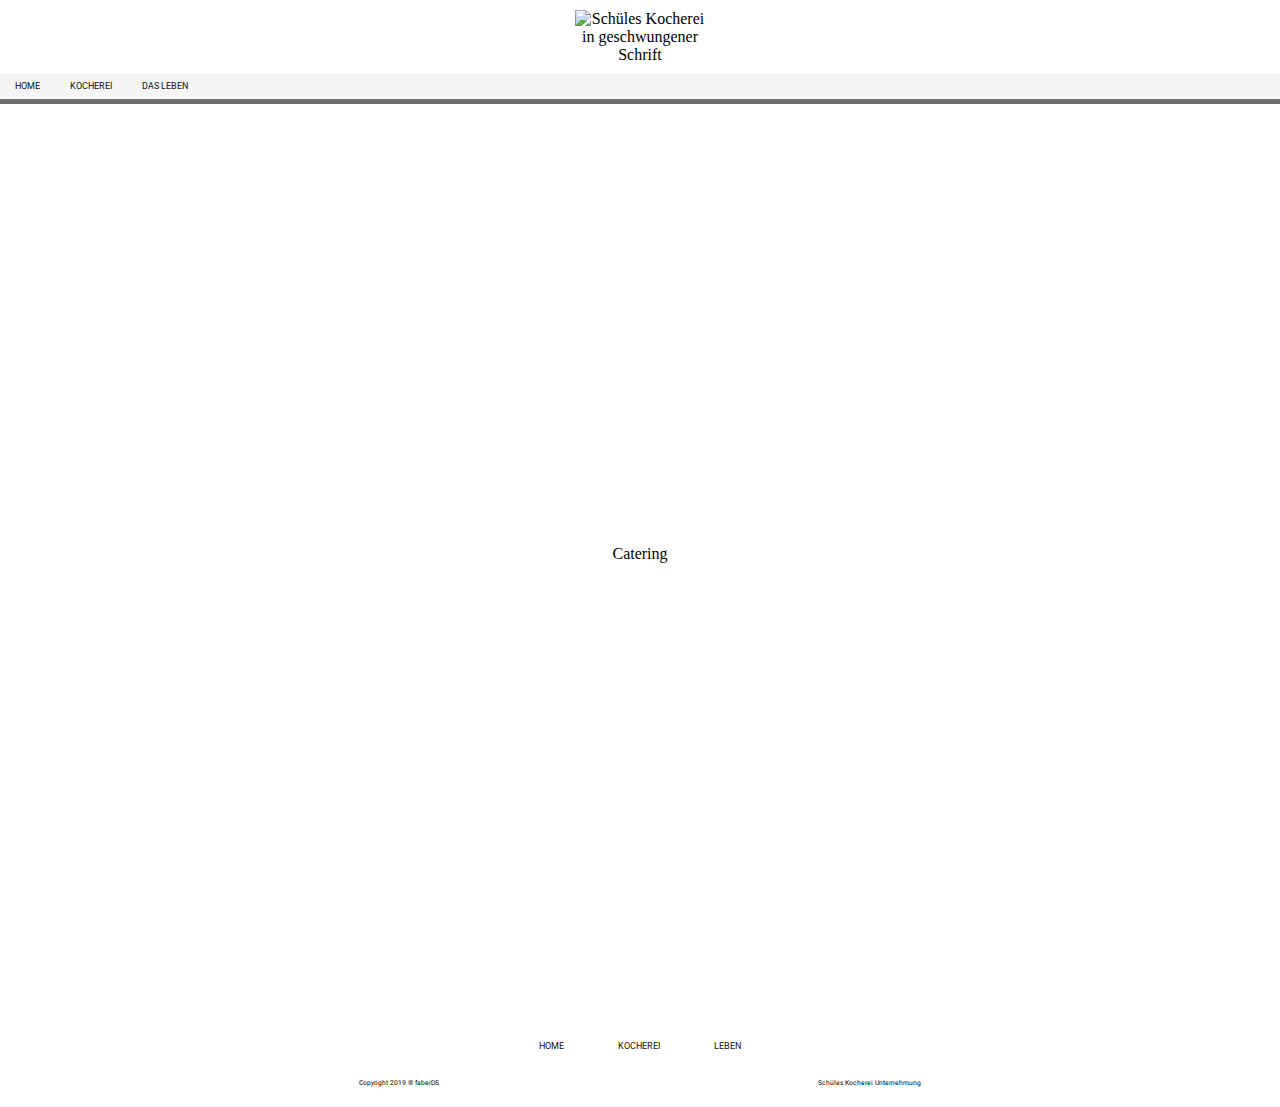
==== catering.html @ 364d1675 "Style" ====
<!DOCTYPE html>
<html lang="de">

<head>
    <meta charset="UTF-8">
    <meta name="viewport" content="width=device-width, initial-scale=1.0">
    <meta http-equiv="X-UA-Compatible" content="ie=edge">
    <link rel="stylesheet" href="style.css">
    <link href="https://fonts.googleapis.com/css?family=Roboto&display=swap" rel="stylesheet">
    <link rel="stylesheet" href="https://use.fontawesome.com/releases/v5.8.2/css/all.css"
        integrity="sha384-oS3vJWv+0UjzBfQzYUhtDYW+Pj2yciDJxpsK1OYPAYjqT085Qq/1cq5FLXAZQ7Ay" crossorigin="anonymous">
    <title>Leben</title>
</head>

<body>
    <header>
        <img id="sk_logo" src="media/images/sk_logo_white_bg.png" alt="Schüles Kocherei in geschwungener Schrift">
    </header>

    <nav>
         <input type="checkbox" id="toggle">   
        <label for="toggle" class="button"></label>
        <ul id="nav_list">
            <li ><a href="index.html">Home</a></li>
            <li>
                <a href="cooking.html">Kocherei</a>
                <span id="s1"></span>

                <ul class="sub">
                    <li ><a href="catering.html">Catering</a></li>
                    <li><a href="kitchen.html">Küchenparty</a></li>
                </ul>
            </li>
            <li ><a href="life.html">Das Leben</a>
                <span id="s2"></span>
                <ul class="sub">
                    <li><a href="#rezepte">Rezepte</a></li>
                    <li><a href="#tipps">Tipps&Tricks</a></li>
                </ul>
            </li>
        </ul>
    </nav>
    <!-- Social Media Links-->
    <aside></aside>
    <main>

        <section class="full_page" >
            Catering
        </section>
        <div class="up_btn_container">
            <a href="#sk_logo"><i class="far fa-arrow-alt-circle-up"></i></a>
        </div>
    </main>
     <footer>
        <div class="footer_nav">
            <ul class="footer_nav_list">
                <li><a href="index.html">Home</a></li>
                <li><a href="cooking.html">Kocherei</a></li>
                <li><a href="life.html">Leben</a></li>
            </ul>
        </div>
        <div class="footer_text">
            <p>Copyright 2019 ® faberDS</p>
           
            <p>Schüles Kocherei Unternehmung</p>

        </div>
       
        
    </footer>
</body>

</html>
---- style.css ----
* {
    padding: 0;
    margin: 0;
    box-sizing: border-box;
}

h1,
h2,
h3,
h4,
h5,
h6 {
    font-weight: bold;
    font-family: Verdana, sans-serif;
}

p {
    font-family: Georgia, serif;
}

a {
    font-family: 'Roboto', sans-serif;
}

hr {
    color: #777;
    background-color: #777;
}

header img {
    max-width: 130px;
}

header {
    text-align: center;
    margin: 10px;
}

/* -----------------------------------Navbar-----------------------------------*/
nav {
    margin-left: auto;
    margin-right: auto;
    margin-top: 30px;
    margin-left: 0;
    width: 100%;
    position: sticky;
    position: -webkit-sticky;
    top: 0px;
    z-index: 2;

}

nav span {
    display: none;
}

nav,
nav ul {
    list-style: none outside none;
    margin: 0;
    padding: 0;
}

#nav_list {
    background-color: #F5F5F5;
    border-bottom: 5px solid #6d6d6d;
    float: left;
    margin-right: 1%;
    position: relative;
    width: 100%;
    z-index: 100;
}

#nav_list ul.sub {
    background-color: #FFFFFF;
    box-shadow: 1px 1px 5px rgba(0, 0, 0, 0.2);
    color: #110;
    display: none;
    left: 0;
    padding: 1%;
    position: absolute;
    top: 30px;
    width: 24%;
}

#nav_list>li {
    border-bottom: 5px solid transparent;
    float: left;
    margin-bottom: -5px;
    text-align: left;
    -moz-transition: all 300ms ease-in-out 0s;
    -ms-transition: all 300ms ease-in-out 0s;
    -o-transition: all 300ms ease-in-out 0s;
    -webkit-transition: all 300ms ease-in-out 0s;
    transition: all 300ms ease-in-out 0s;
}

#nav_list li a {
    display: block;
    text-decoration: none;
    -moz-transition: color 450ms ease-in-out 0s, background-color 450ms ease-in-out 0s;
    -ms-transition: color 450ms ease-in-out 0s, background-color 450ms ease-in-out 0s;
    -o-transition: color 450ms ease-in-out 0s, background-color 450ms ease-in-out 0s;
    -webkit-transition: color 450ms ease-in-out 0s, background-color 450ms ease-in-out 0s;
    transition: color 450ms ease-in-out 0s, background-color 450ms ease-in-out 0s;
    white-space: normal;
}

#nav_list>li>a {
    color: #111;
    display: block;
    font-size: .55em;
    line-height: 25px;
    padding: 0 15px;
    text-transform: uppercase;
}

#nav_list>li:hover>a,
#nav_list>a:hover {
    background-color: rgba(143, 20, 128, .5);
    color: #FFFFFF;
}

#nav_list li.active>a {
    background-color: rgba(143, 20, 128, .8);
    color: #FFFFFF;
}

#nav_list li.active_sub {
    background-color: rgba(143, 20, 128, .8);
    color: #FFFFFF;
}

/* Navbar Submenu*/
#nav_list li:hover ul.sub {
    display: block;
}

#nav_list ul.sub>li {
    display: block;
    float: none;
    padding: 8px 1%;
    width: 15%;
}

#nav_list ul.sub>li a {
    color: #777777;
    line-height: 10px;
}

#nav_list ul li a:hover {
    color: #8F1480;
}

#nav_list ul.sub>li>a {
    font-size: .55em;
    /*margin-bottom: 10px;*/
    text-transform: uppercase;
}

#nav_list ul.sub>li li {
    float: none;
    padding-left: 4px;
    -moz-transition: padding 150ms ease-out 0s;
    -ms-transition: padding 150ms ease-out 0s;
    -o-transition: padding 150ms ease-out 0s;
    -webkit-transition: padding 150ms ease-out 0s;
    transition: padding 150ms ease-out 0s;
}

#nav_list ul.sub>li:hover {
    padding-left: 10px;
}

/* -----------------------------------Navbar - Responsivenes -----------------------------------*/

nav label,
nav input {
    display: none;
    height: 0;
}

nav input {
    position: relative;
    padding-right: 20px;
}


/* -----------------------------------Hero -----------------------------------*/
#hero_img {
    background: url("media/images/hero_img.jpeg") no-repeat center center fixed;
    background-size: cover;
    min-height: 450px;

}

/* -----------------------------------Full Pages -----------------------------------*/
.full_page {
    display: flex;
    justify-content: center;
    width: 100%;
    -webkit-transition: opacity 0.8s ease-in;
    -moz-transition: opacity 0.8s ease-in;
    -o-transition: opacity 0.8s ease-in;
    transition: opacity 0.8s ease-in;
    z-index: -2;

    align-items: center;


}

#main_content .full_page {
    opacity: 0.7;
}

#main_content .full_page:hover {
    opacity: 0.9;
}

#main_content .full_page:hover h3{
    font-size: 3.2em;
}
.full_page .text_container {
    width: 40%;
    height: 40%;
    padding: 50px;
    display: flex;
    flex-direction: column;
    justify-content: center;
}

.full_page_txt {
    font-family: 'Roboto', sans-serif;
    color: white;
}

.full_page .text_container h3 {
    font-weight: lighter;
    text-align: center;
    font-size: 2.6em;
    margin-bottom: 20px;
    text-transform: uppercase;
    padding-bottom: 35px;
    transition: font-size 1000ms; 
    border-bottom: 1px solid rgba(255, 255, 255, 0.5);
}

.text_container span {
    text-align: center;
    font-size: 1em;
    color: #eee;
    font-family: "Josefin Sans", sans-serif;
    text-shadow: 0 2px 2px rgba(1, 1, 1, 0.15);
    transition: opacity 1300ms;
    opacity: 0;
}



.full_page .text_container:hover>span {
    opacity: 1;
}

.full_page {
    width: 100vw;
    height: 100vh;
    background-repeat: no-repeat;
    background-position: center center;
    background-attachment: fixed;
    display: flex;
    justify-content: center;
}

#full_page_1 {
    background: url("media/images/vegetables_01.jpeg");
    background-size: cover;
}

#full_page_2 {
    background: url("media/images/fish_01.jpeg");
    background-size: cover;
}

.up_btn_container {
    position: sticky;
    bottom: 20px;
    left: 20px;
    width: 30px;
    height: 30px;
    z-index: 1000;
}
.up_btn_container_footer {
        display: none ;
    }

.up_btn_container a {
    color: #808080;
    font-size: 1.2em;
    position: absolute;
    top: 50%;
    left: 50%;
    margin-right: -50%;

    transform: translate(-50%, -50%)
}

.up_btn_container:hover>a {
    color: rgb(143, 20, 128);
}

.up_btn_container:hover {
    background-color: #bfbfbf;
    opacity: .5;
    border: 3px solid rgb(255, 255, 255);
}

/* -----------------------------------Footer -----------------------------------*/
.footer_text {
    display: flex;
    justify-content: space-evenly;
}
.footer_text p{
    font-size: .42em;
}
footer p {
    font-family: 'Roboto', sans-serif;
    padding: 20px;
}

.footer_nav_list {
    text-align: center;
}

.footer_nav_list li {
    display: inline;
    margin-left: 20px;
    margin-right: 20px;
}

.footer_nav_list li a {
    text-decoration: none;
    color: #111;
    font-size: .55em;
    line-height: 25px;
    padding: 5px;
    text-transform: uppercase;
}

.footer_nav_list li a:hover {
    border-bottom: 2px solid #8F1480;
    background-color: rgba(191,191,191,.3);

    color: #8F1480;
}


/* 
###################################################################

-----------------------------------cooking -----------------------------------

###################################################################
*/

#full_page_cooking_01 {
    background-color: #f0f0f0;
    height: 100%;
    padding: 20px;
}

img {
    height: auto;
    max-width: 100%;
    vertical-align: middle;
}

.btn {
    background-color: white;
    border: 1px solid #ccc;
    padding: .5rem;
    text-transform: lowercase;
}

.btn a {
    text-decoration: none;
    font-size: 1.1em;
    color: #111;
}

.btn_block {
    display: block;
    width: 100%;
}

.cards {
    display: flex;
    justify-content: center;
    width: 80%;
}

.cards_item {
    display: flex;
    padding: 1rem;
    width: 100%;
}

.card {
    background-color: white;
    border-radius: .25rem;
    box-shadow: 0 20px 40px -14px rgba(0, 0, 0, .25);
    display: flex;
    flex-direction: column;
    overflow: hidden;
    width: 100%;

}

.card:hover .card_image {
    filter: contrast(100%);
}

.card_content {
    display: flex;
    flex: 1 1 auto;
    flex-direction: column;
    padding: 1rem;
}

.card_image {
    background-position: center center;
    background-repeat: no-repeat;
    background-size: cover;
    overflow: hidden;
    filter: contrast(70%);
    position: relative;
    transition: filter 0.5s cubic-bezier(.43, .41, .22, .91);



}

.card_title {
    color: #696969;
    font-weight: 300;
    letter-spacing: 1.5px;
    text-transform: uppercase;
}

.card_text {
    flex: 1 1 auto;
    font-size: .8rem;
    line-height: 1.5;
    margin-bottom: 1.25rem;
}

.card_image::before {
    content: "";
    display: block;
    padding-top: 50%;


}

.card_image_catering {
    background-image: url("media/images/fish_01.jpeg");
}

.card_image_kitchen {
    background-image: url("media/images/dessert_03.jpeg");
}

@media all and (max-width : 980px) {
    .cards {
        padding-top: 80px;
        width: 100%;
        flex-direction: column;
    }

    .cards_item {
        margin: 0 auto;
        width: 70%;
    }

}

/* 
  ##Device = Most of the Smartphones Mobiles (Portrait)
  ##Screen = B/w 320px to 479px
*/

@media (min-width: 320px) and (max-width: 480px) {

    .text_container span {
        opacity: 1;
    }
     header img {
        max-width: 150px !important;
    }
    header{
        margin: 10px;
    }
    #nav_list ul.sub>li {
        display: none;
        width: auto;
    }
    
  
}
@media (min-width: 200px) and (max-width: 767px) {
  
  #nav_list {
        display: none;
        top: -25px;
    }
 
     input#toggle:checked~#nav_list {
        display: block;
    }  
    
    nav input#toggle+label {
        display: inline-block;
        float: right;
        position: sticky;
        top: 0px;
        width: 25px;
        height: 25px;
        background: url("media/images/icon/burger2.png") center center no-repeat rgb(255,255,255);
        background-size: contain;
        cursor: pointer;
        z-index: 10000;
        
    }
    #nav_list>li {
        float: none;
        border-bottom: 0;
        margin-bottom: 0;
    }

    #nav_list ul.sub {
        position: relative;
        top: 0;
    }

    #nav_list li:hover ul.sub {
        display: none;
    }

    #nav_list li #s1:target+ul.sub,
    #nav_list li #s2:target+ul.sub {
        display: block;
    }

    #nav_list ul.sub>li {
        display: block;
        width: auto;
    }

    .full_page .text_container h3 {
        font-size: 1.7em !important;
    }

    .full_page .text_container {
        padding: 10px !important;
        width: 100% !important;
    }

    .full_page .text_container span {
        font-size: .9em;
    }
    .footer_nav li{
        display: block;
    }

     .up_btn_container {
         display: none;
        opacity: 0;
    }
    .card_title{
        font-size: .9em;
    }
    .card_text{
        font-size: .65em;
    }
}
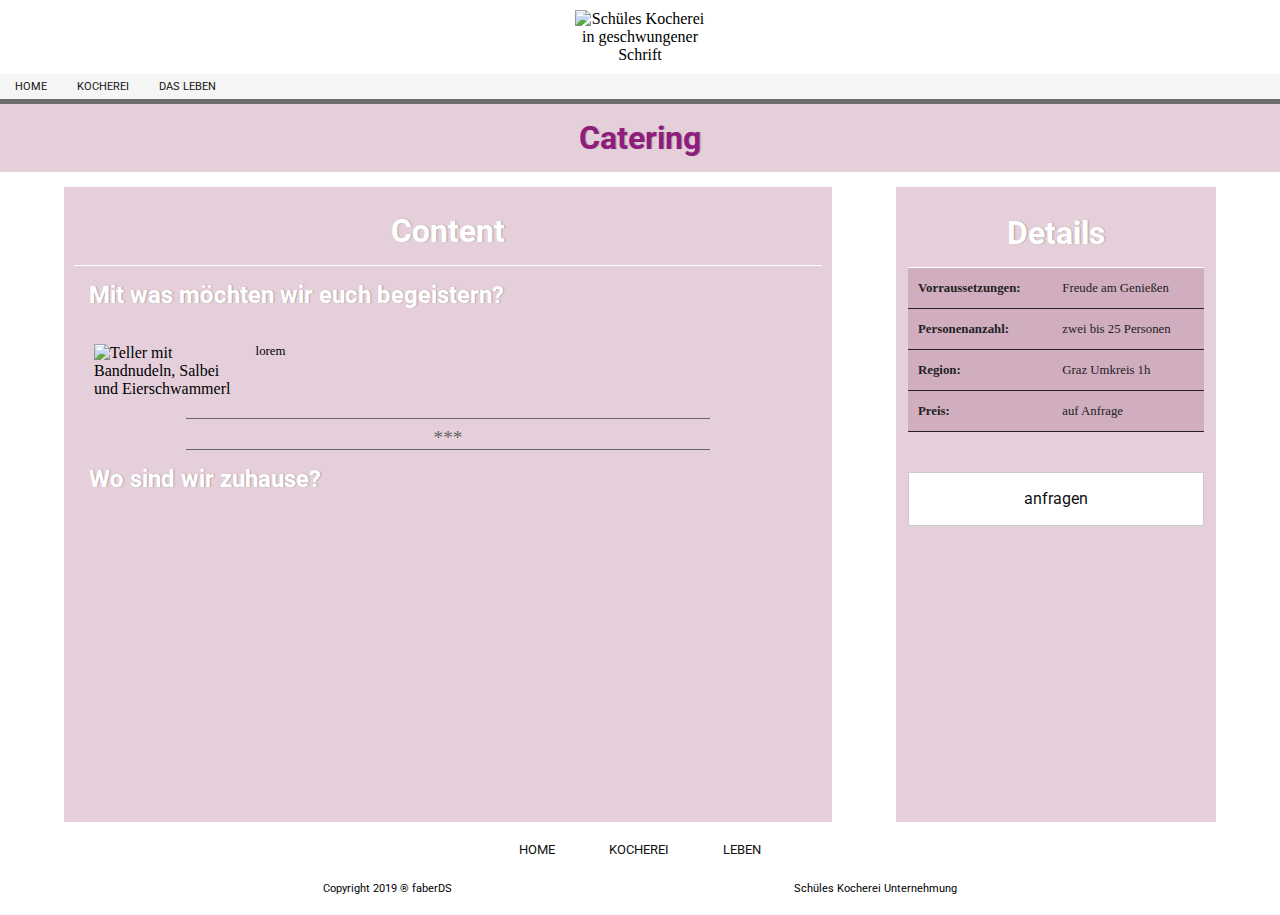
==== commit 6cb6334c: "Cleaned up CSS File, Created Column Layout" ====
--- a/catering.html
+++ b/catering.html
@@ -12,46 +12,80 @@
     <title>Leben</title>
 </head>
 
-<body>
+<body class="catering_page">
     <header>
         <img id="sk_logo" src="media/images/sk_logo_white_bg.png" alt="Schüles Kocherei in geschwungener Schrift">
     </header>
 
     <nav>
-         <input type="checkbox" id="toggle">   
+        <input type="checkbox" id="toggle">
         <label for="toggle" class="button"></label>
         <ul id="nav_list">
-            <li ><a href="index.html">Home</a></li>
+            <li><a href="index.html">Home</a></li>
             <li>
                 <a href="cooking.html">Kocherei</a>
                 <span id="s1"></span>
 
                 <ul class="sub">
-                    <li ><a href="catering.html">Catering</a></li>
+                    <li><a href="catering.html">Catering</a></li>
                     <li><a href="kitchen.html">Küchenparty</a></li>
                 </ul>
             </li>
-            <li ><a href="life.html">Das Leben</a>
-                <span id="s2"></span>
-                <ul class="sub">
-                    <li><a href="#rezepte">Rezepte</a></li>
-                    <li><a href="#tipps">Tipps&Tricks</a></li>
-                </ul>
+            <li><a href="life.html">Das Leben</a>
             </li>
         </ul>
     </nav>
-    <!-- Social Media Links-->
-    <aside></aside>
-    <main>
+    <main class="catering_main">
+        <h1 class="headline">Catering</h1>
 
-        <section class="full_page" >
-            Catering
+        <section class="col_layout catering_content">
+            <section class="col col_2_3">
+                <h2 class="headline">Content</h2>
+                <h4 class="headline">Mit was möchten wir euch begeistern?</h5>
+                    <article>
+                        <img src="media/images/pasta_01.jpeg" alt="Teller mit Bandnudeln, Salbei und Eierschwammerl">
+                        <p>lorem</p>
+                    </article>
+                    <p class="separator">***</p>
+                    <h4 class="headline">Wo sind wir zuhause?</h5>
+                        <div id="catering_location">
+                            <iframe
+                                src="https://maps.google.com/maps?width=100%&amp;height=600&amp;hl=en&amp;q=Graz%208020%2C%20Hauptplatz+(Schueles%20Kocherei)&amp;ie=UTF8&amp;t=&amp;z=10&amp;iwloc=B&amp;output=embed"></iframe>
+                        </div>
+            </section>
+            <aside class="col col_1_3">
+                <table class="details_table">
+                    <h2 class="headline">Details</h2>
+
+                    <tr>
+                        <th>Vorraussetzungen:</th>
+                        <td>Freude am Genießen</td>
+                    </tr>
+                    <tr>
+                        <th>Personenanzahl:</th>
+                        <td>zwei bis 25 Personen</td>
+                    </tr>
+                    <tr>
+                        <th>Region:</th>
+                        <td>Graz Umkreis 1h</td>
+                    </tr>
+                    <tr>
+                        <th>Preis:</th>
+                        <td>auf Anfrage</td>
+                    </tr>
+
+                </table>
+                <button class="card_btn btn btn_block">
+                    <a 
+                        href="mailto:schueleskocherei@gmx.at?subject=Catering%20Anfrage&body=An%20die%20motivierteste%20Kocherei%20der%20Steiermark%0A%0A%0AAnfrage%20für%20">Anfragen</a>
+
+                </button>
+            </aside>
+
         </section>
-        <div class="up_btn_container">
-            <a href="#sk_logo"><i class="far fa-arrow-alt-circle-up"></i></a>
-        </div>
+
     </main>
-     <footer>
+    <footer>
         <div class="footer_nav">
             <ul class="footer_nav_list">
                 <li><a href="index.html">Home</a></li>
@@ -61,12 +95,12 @@
         </div>
         <div class="footer_text">
             <p>Copyright 2019 ® faberDS</p>
-           
+
             <p>Schüles Kocherei Unternehmung</p>
 
         </div>
-       
-        
+
+
     </footer>
 </body>
 
--- a/style.css
+++ b/style.css
@@ -1,3 +1,12 @@
+/* 
+###################################################################
+
+-----------------------------------Basic Styles ---------------------------
+
+###################################################################
+*/
+/*-----------------------------------General settings-----------------------------------*/
+
 * {
     padding: 0;
     margin: 0;
@@ -13,7 +22,9 @@
     font-weight: bold;
     font-family: Verdana, sans-serif;
 }
-
+h1, h2,h3,h4,h5,h6{
+text-shadow: 1px 0px 1px rgba(150, 150, 150, 0.81);
+}
 p {
     font-family: Georgia, serif;
 }
@@ -35,458 +46,647 @@
     text-align: center;
     margin: 10px;
 }
-
-/* -----------------------------------Navbar-----------------------------------*/
-nav {
-    margin-left: auto;
-    margin-right: auto;
-    margin-top: 30px;
-    margin-left: 0;
-    width: 100%;
-    position: sticky;
-    position: -webkit-sticky;
-    top: 0px;
-    z-index: 2;
-
-}
-
-nav span {
-    display: none;
-}
-
-nav,
-nav ul {
-    list-style: none outside none;
-    margin: 0;
-    padding: 0;
-}
-
-#nav_list {
-    background-color: #F5F5F5;
-    border-bottom: 5px solid #6d6d6d;
-    float: left;
-    margin-right: 1%;
-    position: relative;
-    width: 100%;
-    z-index: 100;
-}
-
-#nav_list ul.sub {
-    background-color: #FFFFFF;
-    box-shadow: 1px 1px 5px rgba(0, 0, 0, 0.2);
-    color: #110;
-    display: none;
-    left: 0;
-    padding: 1%;
-    position: absolute;
-    top: 30px;
-    width: 24%;
-}
-
-#nav_list>li {
-    border-bottom: 5px solid transparent;
-    float: left;
-    margin-bottom: -5px;
-    text-align: left;
-    -moz-transition: all 300ms ease-in-out 0s;
-    -ms-transition: all 300ms ease-in-out 0s;
-    -o-transition: all 300ms ease-in-out 0s;
-    -webkit-transition: all 300ms ease-in-out 0s;
-    transition: all 300ms ease-in-out 0s;
-}
-
-#nav_list li a {
-    display: block;
-    text-decoration: none;
-    -moz-transition: color 450ms ease-in-out 0s, background-color 450ms ease-in-out 0s;
-    -ms-transition: color 450ms ease-in-out 0s, background-color 450ms ease-in-out 0s;
-    -o-transition: color 450ms ease-in-out 0s, background-color 450ms ease-in-out 0s;
-    -webkit-transition: color 450ms ease-in-out 0s, background-color 450ms ease-in-out 0s;
-    transition: color 450ms ease-in-out 0s, background-color 450ms ease-in-out 0s;
-    white-space: normal;
-}
-
-#nav_list>li>a {
-    color: #111;
-    display: block;
-    font-size: .55em;
-    line-height: 25px;
-    padding: 0 15px;
-    text-transform: uppercase;
-}
-
-#nav_list>li:hover>a,
-#nav_list>a:hover {
-    background-color: rgba(143, 20, 128, .5);
-    color: #FFFFFF;
-}
-
-#nav_list li.active>a {
-    background-color: rgba(143, 20, 128, .8);
-    color: #FFFFFF;
-}
-
-#nav_list li.active_sub {
-    background-color: rgba(143, 20, 128, .8);
-    color: #FFFFFF;
-}
-
-/* Navbar Submenu*/
-#nav_list li:hover ul.sub {
-    display: block;
-}
-
-#nav_list ul.sub>li {
-    display: block;
-    float: none;
-    padding: 8px 1%;
-    width: 15%;
-}
-
-#nav_list ul.sub>li a {
-    color: #777777;
-    line-height: 10px;
-}
-
-#nav_list ul li a:hover {
-    color: #8F1480;
-}
-
-#nav_list ul.sub>li>a {
-    font-size: .55em;
-    /*margin-bottom: 10px;*/
-    text-transform: uppercase;
-}
-
-#nav_list ul.sub>li li {
-    float: none;
-    padding-left: 4px;
-    -moz-transition: padding 150ms ease-out 0s;
-    -ms-transition: padding 150ms ease-out 0s;
-    -o-transition: padding 150ms ease-out 0s;
-    -webkit-transition: padding 150ms ease-out 0s;
-    transition: padding 150ms ease-out 0s;
-}
-
-#nav_list ul.sub>li:hover {
-    padding-left: 10px;
-}
-
-/* -----------------------------------Navbar - Responsivenes -----------------------------------*/
-
-nav label,
-nav input {
-    display: none;
-    height: 0;
-}
-
-nav input {
-    position: relative;
-    padding-right: 20px;
-}
-
-
-/* -----------------------------------Hero -----------------------------------*/
-#hero_img {
-    background: url("media/images/hero_img.jpeg") no-repeat center center fixed;
-    background-size: cover;
-    min-height: 450px;
-
-}
-
-/* -----------------------------------Full Pages -----------------------------------*/
-.full_page {
-    display: flex;
-    justify-content: center;
-    width: 100%;
-    -webkit-transition: opacity 0.8s ease-in;
-    -moz-transition: opacity 0.8s ease-in;
-    -o-transition: opacity 0.8s ease-in;
-    transition: opacity 0.8s ease-in;
-    z-index: -2;
-
-    align-items: center;
-
-
-}
-
-#main_content .full_page {
-    opacity: 0.7;
-}
-
-#main_content .full_page:hover {
-    opacity: 0.9;
-}
-
-#main_content .full_page:hover h3{
-    font-size: 3.2em;
-}
-.full_page .text_container {
-    width: 40%;
-    height: 40%;
-    padding: 50px;
-    display: flex;
-    flex-direction: column;
-    justify-content: center;
-}
-
-.full_page_txt {
-    font-family: 'Roboto', sans-serif;
-    color: white;
-}
-
-.full_page .text_container h3 {
-    font-weight: lighter;
-    text-align: center;
-    font-size: 2.6em;
-    margin-bottom: 20px;
-    text-transform: uppercase;
-    padding-bottom: 35px;
-    transition: font-size 1000ms; 
-    border-bottom: 1px solid rgba(255, 255, 255, 0.5);
-}
-
-.text_container span {
-    text-align: center;
-    font-size: 1em;
-    color: #eee;
-    font-family: "Josefin Sans", sans-serif;
-    text-shadow: 0 2px 2px rgba(1, 1, 1, 0.15);
-    transition: opacity 1300ms;
-    opacity: 0;
-}
-
-
-
-.full_page .text_container:hover>span {
-    opacity: 1;
-}
-
-.full_page {
-    width: 100vw;
-    height: 100vh;
-    background-repeat: no-repeat;
-    background-position: center center;
-    background-attachment: fixed;
-    display: flex;
-    justify-content: center;
-}
-
-#full_page_1 {
-    background: url("media/images/vegetables_01.jpeg");
-    background-size: cover;
-}
-
-#full_page_2 {
-    background: url("media/images/fish_01.jpeg");
-    background-size: cover;
-}
-
-.up_btn_container {
-    position: sticky;
-    bottom: 20px;
-    left: 20px;
-    width: 30px;
-    height: 30px;
-    z-index: 1000;
-}
-.up_btn_container_footer {
-        display: none ;
-    }
-
-.up_btn_container a {
-    color: #808080;
-    font-size: 1.2em;
-    position: absolute;
-    top: 50%;
-    left: 50%;
-    margin-right: -50%;
-
-    transform: translate(-50%, -50%)
-}
-
-.up_btn_container:hover>a {
-    color: rgb(143, 20, 128);
-}
-
-.up_btn_container:hover {
-    background-color: #bfbfbf;
-    opacity: .5;
-    border: 3px solid rgb(255, 255, 255);
-}
-
-/* -----------------------------------Footer -----------------------------------*/
-.footer_text {
-    display: flex;
-    justify-content: space-evenly;
-}
-.footer_text p{
-    font-size: .42em;
-}
-footer p {
-    font-family: 'Roboto', sans-serif;
-    padding: 20px;
-}
-
-.footer_nav_list {
-    text-align: center;
-}
-
-.footer_nav_list li {
-    display: inline;
-    margin-left: 20px;
-    margin-right: 20px;
-}
-
-.footer_nav_list li a {
-    text-decoration: none;
-    color: #111;
-    font-size: .55em;
-    line-height: 25px;
-    padding: 5px;
-    text-transform: uppercase;
-}
-
-.footer_nav_list li a:hover {
-    border-bottom: 2px solid #8F1480;
-    background-color: rgba(191,191,191,.3);
-
-    color: #8F1480;
-}
-
-
-/* 
-###################################################################
-
------------------------------------cooking -----------------------------------
-
-###################################################################
-*/
-
-#full_page_cooking_01 {
-    background-color: #f0f0f0;
-    height: 100%;
-    padding: 20px;
-}
-
 img {
     height: auto;
     max-width: 100%;
     vertical-align: middle;
 }
 
-.btn {
-    background-color: white;
-    border: 1px solid #ccc;
-    padding: .5rem;
-    text-transform: lowercase;
-}
-
-.btn a {
-    text-decoration: none;
-    font-size: 1.1em;
-    color: #111;
-}
-
-.btn_block {
-    display: block;
-    width: 100%;
-}
-
-.cards {
-    display: flex;
-    justify-content: center;
-    width: 80%;
-}
-
-.cards_item {
-    display: flex;
-    padding: 1rem;
-    width: 100%;
-}
-
-.card {
-    background-color: white;
-    border-radius: .25rem;
-    box-shadow: 0 20px 40px -14px rgba(0, 0, 0, .25);
-    display: flex;
-    flex-direction: column;
-    overflow: hidden;
-    width: 100%;
-
-}
-
-.card:hover .card_image {
-    filter: contrast(100%);
-}
-
-.card_content {
-    display: flex;
-    flex: 1 1 auto;
-    flex-direction: column;
-    padding: 1rem;
-}
-
-.card_image {
-    background-position: center center;
-    background-repeat: no-repeat;
-    background-size: cover;
-    overflow: hidden;
-    filter: contrast(70%);
-    position: relative;
-    transition: filter 0.5s cubic-bezier(.43, .41, .22, .91);
-
-
-
-}
-
-.card_title {
-    color: #696969;
-    font-weight: 300;
-    letter-spacing: 1.5px;
-    text-transform: uppercase;
-}
-
-.card_text {
-    flex: 1 1 auto;
-    font-size: .8rem;
-    line-height: 1.5;
-    margin-bottom: 1.25rem;
-}
-
-.card_image::before {
-    content: "";
-    display: block;
-    padding-top: 50%;
-
-
-}
-
-.card_image_catering {
-    background-image: url("media/images/fish_01.jpeg");
-}
-
-.card_image_kitchen {
-    background-image: url("media/images/dessert_03.jpeg");
-}
-
-@media all and (max-width : 980px) {
+
+
+/*-----------------------------------Button-----------------------------------*/
+    .btn {
+        border: 1px solid #ccc;
+        text-transform: lowercase;
+        text-align: center;
+    }
+    .btn_block {
+        display: block;
+        width: 100%;
+    }
+    .btn a {
+        text-decoration: none;
+        font-size: 1.2em;
+        color: #111;
+        width: 100%;
+        display: block;
+        line-height: 1.8em;
+        background-color:white;
+
+    }
+    .btn a:hover,
+    .btn a:focus{
+        background-color: #8F1480;
+        color: white;
+    }
+/* -----------------------------------Navbar-----------------------------------*/
+    nav {
+        margin-left: auto;
+        margin-right: auto;
+        margin-top: 30px;
+        margin-left: 0;
+        width: 100%;
+        position: sticky;
+        position: -webkit-sticky;
+        top: 0px;
+        z-index: 2;
+
+    }
+
+    nav span {
+        display: none;
+    }
+
+    nav,
+    nav ul {
+        list-style: none outside none;
+        margin: 0;
+        padding: 0;
+    }
+
+    #nav_list {
+        background-color: #F5F5F5;
+        border-bottom: 5px solid #6d6d6d;
+        float: left;
+        position: relative;
+        width: 100%;
+        z-index: 100;
+    }
+
+    #nav_list ul.sub {
+        background-color: #FFFFFF;
+        box-shadow: 1px 1px 5px rgba(0, 0, 0, 0.2);
+        color: #110;
+        display: none;
+        left: 0;
+        padding: 1%;
+        position: absolute;
+        top: 30px;
+        width: 24%;
+    }
+
+    #nav_list>li {
+        border-bottom: 5px solid transparent;
+        float: left;
+        margin-bottom: -5px;
+        text-align: left;
+        -moz-transition: all 300ms ease-in-out 0s;
+        -ms-transition: all 300ms ease-in-out 0s;
+        -o-transition: all 300ms ease-in-out 0s;
+        -webkit-transition: all 300ms ease-in-out 0s;
+        transition: all 300ms ease-in-out 0s;
+    }
+
+    #nav_list li a {
+        display: block;
+        text-decoration: none;
+        -moz-transition: color 450ms ease-in-out 0s, background-color 450ms ease-in-out 0s;
+        -ms-transition: color 450ms ease-in-out 0s, background-color 450ms ease-in-out 0s;
+        -o-transition: color 450ms ease-in-out 0s, background-color 450ms ease-in-out 0s;
+        -webkit-transition: color 450ms ease-in-out 0s, background-color 450ms ease-in-out 0s;
+        transition: color 450ms ease-in-out 0s, background-color 450ms ease-in-out 0s;
+        white-space: normal;
+    }
+
+    #nav_list>li>a {
+        color: #111;
+        display: block;
+        font-size: .7em;
+        line-height: 25px;
+        padding: 0 15px;
+        text-transform: uppercase;
+    }
+
+    #nav_list>li:hover>a,
+    #nav_list>a:hover {
+        background-color: rgba(143, 20, 128, .5);
+        color: #FFFFFF;
+    }
+
+    #nav_list li.active>a {
+        background-color: rgba(143, 20, 128, .8);
+        color: #FFFFFF;
+    }
+
+    #nav_list li.active_sub {
+        background-color: rgba(143, 20, 128, .8);
+        color: #FFFFFF;
+    }
+
+    /* Navbar Submenu*/
+    #nav_list li:hover ul.sub,
+    #nav_list li:focus ul.sub {
+        display: block;
+    }
+
+    #nav_list ul.sub>li {
+        display: block;
+        float: none;
+        padding: 8px 1%;
+        width: 15%;
+    }
+
+    #nav_list ul.sub>li a {
+        color: #777777;
+        line-height: 10px;
+    }
+
+    #nav_list ul li a:hover
+    #nav_list ul li a:focus {
+        color: #8F1480;
+    }
+
+    #nav_list ul.sub>li>a {
+        font-size: .7em;
+        /*margin-bottom: 10px;*/
+        text-transform: uppercase;
+    }
+
+    #nav_list ul.sub>li li {
+        float: none;
+        padding-left: 4px;
+        -moz-transition: padding 150ms ease-out 0s;
+        -ms-transition: padding 150ms ease-out 0s;
+        -o-transition: padding 150ms ease-out 0s;
+        -webkit-transition: padding 150ms ease-out 0s;
+        transition: padding 150ms ease-out 0s;
+    }
+
+    #nav_list ul.sub>li:hover,
+    #nav_list ul.sub>li:focus {
+        padding-left: 10px;
+    }
+
+    nav label,
+    nav input {
+        display: none;
+        height: 0;
+    }
+
+    nav input {
+        position: relative;
+        padding-right: 20px;
+    }
+/* -----------------------------------Footer -----------------------------------*/
+    .footer_text {
+        display: flex;
+        justify-content: space-evenly;
+    }
+    .footer_text p{
+        font-size: .7em;
+    }
+    footer p {
+        font-family: 'Roboto', sans-serif;
+        padding: 20px;
+    }
+
+    .footer_nav_list {
+        text-align: center;
+    }
+
+    .footer_nav_list li {
+        display: inline;
+        margin-left: 20px;
+        margin-right: 20px;
+    }
+
+    .footer_nav_list li a {
+        text-decoration: none;
+        color: #111;
+        font-size: .8em;
+        line-height: 25px;
+        padding: 5px;
+        text-transform: uppercase;
+    }
+
+    .footer_nav_list li a:hover,
+    .footer_nav_list li a:focus {
+        border-bottom: 2px solid #8F1480;
+        background-color: rgba(191,191,191,.3);
+
+        color: #8F1480;
+    }
+/* -----------------------------------Full-Page Styling-----------------------------------*/
+    .full_page {
+        display: flex;
+        justify-content: center;
+        width: 100%;
+        -webkit-transition: opacity 0.8s ease-in;
+        -moz-transition: opacity 0.8s ease-in;
+        -o-transition: opacity 0.8s ease-in;
+        transition: opacity 0.8s ease-in;
+        z-index: -2;
+        align-items: center;
+    }
+
+    .full_page .text_container {
+        width: 40%;
+        height: 40%;
+        padding: 50px;
+        display: flex;
+        flex-direction: column;
+        justify-content: center;
+    }
+
+    .full_page_txt {
+        font-family: 'Roboto', sans-serif;
+        color: white;
+    }
+    h3.full_page_headline{
+        font-size: 2em;
+    }
+
+    .full_page .text_container h3 {
+        font-weight: lighter;
+        text-align: center;
+        font-size: 2.6em;
+        margin-bottom: 20px;
+        text-transform: uppercase;
+        padding-bottom: 35px;
+        transition: font-size 1000ms; 
+        border-bottom: 1px solid rgba(255, 255, 255, 0.5);
+    }
+
+    .text_container span {
+        text-align: center;
+        font-size: 1em;
+        color: #eee;
+        font-family: "Josefin Sans", sans-serif;
+        text-shadow: 0 2px 2px rgba(1, 1, 1, 0.15);
+        transition: opacity 1300ms;
+        opacity: 0;
+    }
+
+    .full_page .text_container:hover>span,
+    .full_page .text_container:focus>span {
+        opacity: 1;
+    }
+
+    .full_page {
+        width: 100vw;
+        height: 100vh;
+        background-repeat: no-repeat;
+        background-position: center center;
+        background-attachment: fixed;
+        display: flex;
+        justify-content: center;
+    }
+/* -----------------------------------Up-Button-----------------------------------*/
+    .up_btn_container {
+        position: sticky;
+        bottom: 20px;
+        left: 20px;
+        width: 30px;
+        height: 30px;
+        z-index: 1000;
+    }
+    .up_btn_container_footer {
+            display: none ;
+        }
+
+    .up_btn_container a {
+        color: #808080;
+        font-size: 1.2em;
+        position: absolute;
+        top: 50%;
+        left: 50%;
+        margin-right: -50%;
+
+        transform: translate(-50%, -50%)
+    }
+
+    .up_btn_container:hover>a,
+    .up_btn_container:focus>a {
+        color: rgb(143, 20, 128);
+    }
+
+    .up_btn_container:hover,
+    .up_btn_container:focus {
+        background-color: #bfbfbf;
+        opacity: .5;
+        border: 3px solid rgb(255, 255, 255);
+    }
+/* -----------------------------------Column Layout----------------------------------*/
+    .col_layout{
+        position: relative;
+        width: 100%;
+        display: flex;
+        justify-content: space-evenly;
+    }
+
+    .col{
+        margin-bottom: 15px;
+        margin-top: 15px;
+        display: flex;
+        flex-direction: column;
+        padding: 10px;
+    }
+    .col_2_3{
+        width: 60%;
+    }
+    .col_1_3{
+        width: 25%;
+        padding: 12px;
+
+    }
+/* -----------------------------------Card Styling-----------------------------------*/
+
     .cards {
-        padding-top: 80px;
-        width: 100%;
+        display: flex;
+        justify-content: center;
+        width: 80%;
+    }
+
+    .cards_item {
+        display: flex;
+        padding: 1rem;
+        width: 100%;
+    }
+
+    .card {
+        background-color: white;
+        border-radius: .25rem;
+        box-shadow: 0 20px 40px -14px rgba(0, 0, 0, .25);
+        display: flex;
         flex-direction: column;
-    }
-
-    .cards_item {
+        overflow: hidden;
+        width: 100%;
+
+    }
+
+    .card:hover .card_image,
+    .card:focus .card_image {
+        filter: contrast(100%);
+    }
+
+    .card_content {
+        display: flex;
+        flex: 1 1 auto;
+        flex-direction: column;
+        padding: 1rem;
+    }
+
+    .card_image {
+        background-position: center center;
+        background-repeat: no-repeat;
+        background-size: cover;
+        overflow: hidden;
+        filter: contrast(70%);
+        position: relative;
+        transition: filter 0.5s cubic-bezier(.43, .41, .22, .91);
+    }
+    .card_title {
+        color: #696969;
+        font-weight: 300;
+        letter-spacing: 1.5px;
+        text-transform: uppercase;
+    }
+
+    .card_text {
+        flex: 1 1 auto;
+        font-size: .8rem;
+        line-height: 1.5;
+        margin-bottom: 1.25rem;
+    }
+
+    .card_image::before {
+        content: "";
+        display: block;
+        padding-top: 50%;
+
+
+    }
+
+/* 
+###################################################################
+
+-----------------------------------Index ---------------------------
+
+###################################################################
+*/
+
+/* -----------------------------------Hero -----------------------------------*/
+    #hero_img {
+        background-color: #529759;
+        background: url("media/images/hero_img.jpeg") no-repeat center center fixed;
+        background-size: cover;
+        min-height: 450px;
+
+    }
+
+/* -----------------------------------Index Page Content -----------------------------------*/
+    .main_content .full_page {
+        opacity: 0.7;
+    }
+
+    .main_content .full_page:hover,
+    .main_content .full_page:focus {
+        opacity: 0.9;
+    }
+
+    .main_content .full_page:hover h3,
+    .main_content .full_page:focus h3{
+        font-size: 3.2em;
+    }
+
+    #full_page_1 {
+        background-color: #d3713f;
+        background: url("media/images/vegetables_01.jpeg");
+        background-size: cover;
+    }
+
+    #full_page_2 {
+        background-color: #e52760;
+        background: url("media/images/vegetables_02.jpeg");
+        background-size: cover;
+    }
+
+/* 
+###################################################################
+
+-----------------------------------cooking -----------------------------------
+
+###################################################################
+*/
+
+    #full_page_cooking_01 {
+        background-color: #f0f0f0;
+        height: 100%;
+        padding: 20px;
+    }
+
+    .card_image_catering {
+        background-image: url("media/images/table_01.jpeg");
+    }
+
+    .card_image_kitchen {
+        background-image: url("media/images/party_01.jpeg");
+    }
+
+
+/* 
+###################################################################
+
+-----------------------------------catering -----------------------------------
+
+###################################################################
+*/
+    .catering_main{
+        background-color: rgb(165,97,134);
+        background: url("media/images/background/cuting_01.jpeg") no-repeat center center fixed;
+        background-size: cover;
+        width: 100%;
+        overflow: hidden;
+    }
+     .catering_content .col{
+        background-color: rgba(165,97,134,.3);
+    }
+    .separator{
         margin: 0 auto;
         width: 70%;
-    }
-
-}
+        padding-top:8px;
+        text-align: center;
+        font-size: 1.2em;
+        color:#666;
+        border-top: 1px solid #666;
+        border-bottom: 1px solid #666;
+    }
+    .headline
+    {
+        padding: 15px; 
+        color: #fff;
+        font-family: 'Roboto', sans-serif;
+        
+    }
+    
+    h1.headline{
+        background-color: rgba(165,97,134,.3);
+        color: #8e1d7f;
+        font-size:2em;
+    }
+    h1.headline,
+    h2.headline{
+        text-align: center;
+    }
+    h2.headline{
+        font-size:2em;     
+
+        border-bottom: 1px solid white;
+    }
+    h4.headline{
+        font-size: 1.5em;
+    }
+    .catering_content button{
+        margin-top: 40px;
+       
+    }
+    .catering_content button a{
+        line-height: 50px;
+        border: 1px solid white;
+    }
+/* -----------------------------------Article -----------------------------------*/
+    article{
+        padding: 20px;
+    }
+    article img{
+        max-width: 20%;
+        margin-right: 20px;
+        float: left;
+    }
+    article p{
+        font-size: .8em;
+    }
+        
+/* -----------------------------------Table -----------------------------------*/
+    .catering_content th,
+    .catering_content td{
+        text-align: left;
+        font-size: .8em;
+        color: #222;
+        padding-left: 10px;
+
+    }
+    .catering_content th{
+        font-weight: 600;
+    }
+    .catering_content td{
+        font-weight: 200;
+    }
+    table.details_table{
+        background-color: rgba(165,97,134,.3);
+        padding: 20px;
+        width: 100%;
+        border-collapse: collapse;
+    }
+    table.details_table tr{
+            border-bottom: 1px solid #222;
+            line-height: 2.5em;
+            
+
+    }
+/* -----------------------------------Iframe -----------------------------------*/
+
+    #catering_location{
+        width: 100%;
+    }
+    #catering_location iframe{
+        width: 100%;
+        height: 300px;
+        border: none;
+    }
 
 /* 
-  ##Device = Most of the Smartphones Mobiles (Portrait)
-  ##Screen = B/w 320px to 479px
+###################################################################
+
+-----------------------------------Life ---------------------------
+
+###################################################################
+*/
+    #full_page_life{
+        background-color: #4D372C;
+        background: url("media/images/background/maps.jpeg");
+        background-size: cover;
+        flex-direction: column;
+    }
+
+    .full_page figure{
+        margin-top: 30px;
+        
+    }
+    figure  blockquote{
+        text-align: center;
+        
+    }
+    figure figcaption{
+        margin-top: 15px;
+        margin-right: 15px;
+        font-weight: 100;
+        font-style: italic;
+        text-align: right;
+    }
+
+    /* 
+    ###################################################################
+
+    -----------------------------------Kitchen ---------------------------
+
+    ###################################################################
+    */
+    #full_page_kitchen{
+        background-color: #8f1443;
+        background: url("media/images/background/party.jpeg");
+        background-size: cover;
+        flex-direction: column;
+    }
+
+/*
+###################################################################
+
+-----------------------------------Responsivenes ------------------
+
+###################################################################
+  --- Device = Most of the Smartphones Mobiles (Portrait)
+  --- Screen = B/w 320px to 479px
 */
 
 @media (min-width: 320px) and (max-width: 480px) {
@@ -542,7 +742,8 @@
         top: 0;
     }
 
-    #nav_list li:hover ul.sub {
+    #nav_list li:hover ul.sub,
+    #nav_list li:focus ul.sub {
         display: none;
     }
 
@@ -576,10 +777,48 @@
          display: none;
         opacity: 0;
     }
-    .card_title{
+   
+    .col_container{
+        flex-direction: column;
+        justify-content: center;
+    }
+    .col_layout{
+        flex-direction: column;
+        align-items: center; /*NEVER EVER FORGET THAT THE x and y axis change when flex direction is changed ARRRRRRRRRRRRRRRRRRR*/
+    }
+    .col{
+        width: 95% !important;
+    }
+    .catering_content{
+        margin-top: 15px;
+    }
+
+    #full_page_life h3{
+        font-size: 2em !important;
+    }
+    .full_page blockquote{
+        font-size: .7em !important;
+        
+    }
+    .btn a{
+        font-size: .8em !important;
+    }
+/*--------------------cards----------------------------------*/
+    .cards {
+        padding-top: 80px;
+        width: 100%;
+        flex-direction: column;
+    }
+
+    .cards_item {
+        margin: 0 auto;
+        width: 70%;
+    }
+     .card_title{
         font-size: .9em;
     }
     .card_text{
         font-size: .65em;
     }
 }
+
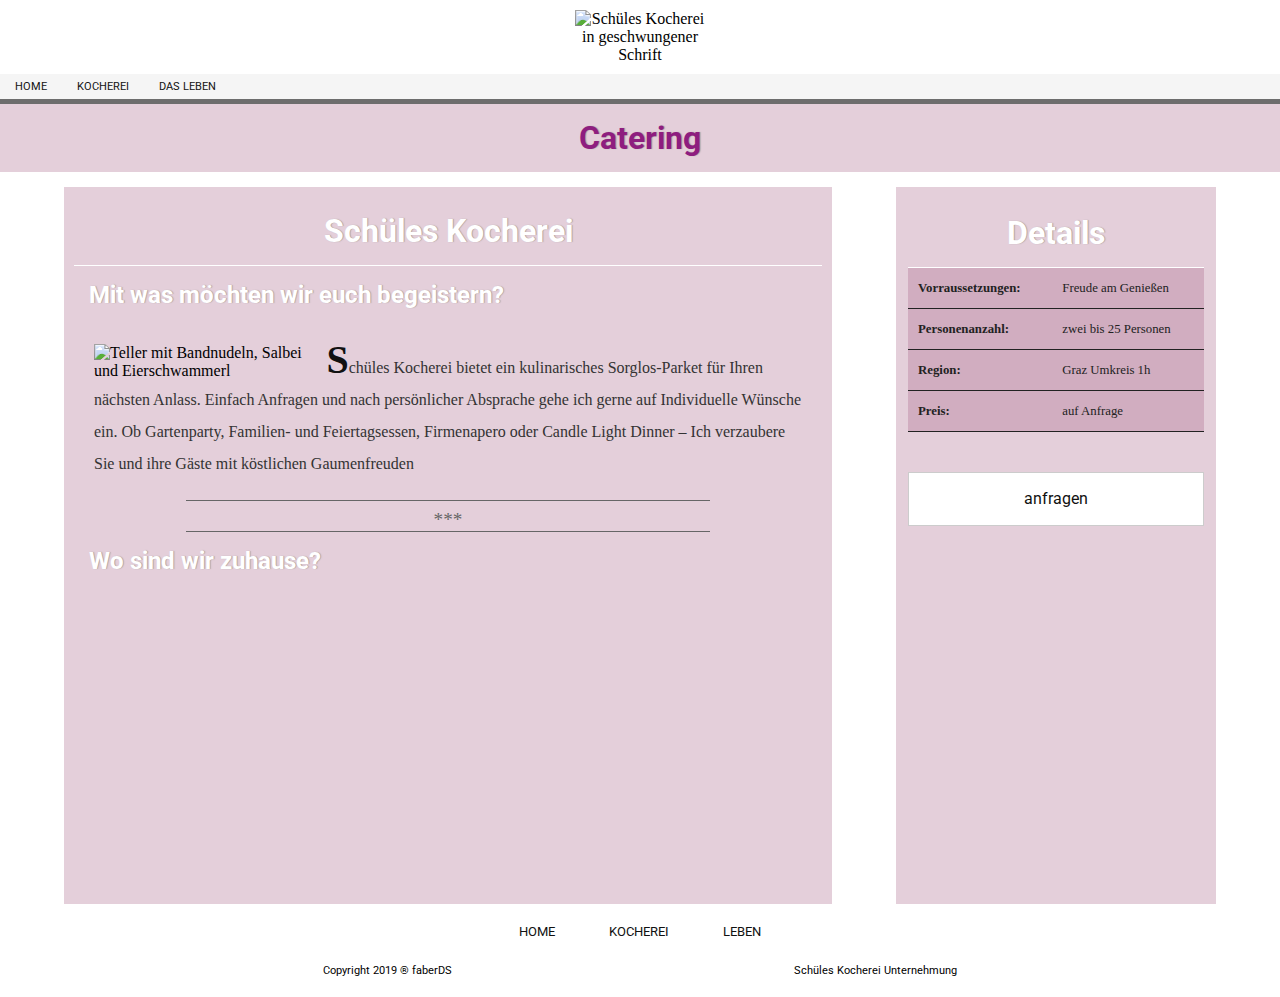
==== commit e2283dcc: "Add Content to catering.html" ====
--- a/catering.html
+++ b/catering.html
@@ -40,11 +40,11 @@
 
         <section class="col_layout catering_content">
             <section class="col col_2_3">
-                <h2 class="headline">Content</h2>
+                <h2 class="headline">Schüles Kocherei</h2>
                 <h4 class="headline">Mit was möchten wir euch begeistern?</h5>
-                    <article>
+                    <article id="offer">
                         <img src="media/images/pasta_01.jpeg" alt="Teller mit Bandnudeln, Salbei und Eierschwammerl">
-                        <p>lorem</p>
+                        <p>Schüles Kocherei bietet ein kulinarisches Sorglos-Parket für Ihren nächsten Anlass. Einfach Anfragen und nach persönlicher Absprache gehe ich gerne auf Individuelle Wünsche ein. Ob Gartenparty, Familien- und Feiertagsessen, Firmenapero oder Candle Light Dinner – Ich verzaubere Sie und ihre Gäste mit köstlichen Gaumenfreuden</p>
                     </article>
                     <p class="separator">***</p>
                     <h4 class="headline">Wo sind wir zuhause?</h5>
--- a/style.css
+++ b/style.css
@@ -584,17 +584,26 @@
         line-height: 50px;
         border: 1px solid white;
     }
+    
 /* -----------------------------------Article -----------------------------------*/
     article{
         padding: 20px;
     }
     article img{
-        max-width: 20%;
+        max-width: 30%;
         margin-right: 20px;
         float: left;
     }
     article p{
-        font-size: .8em;
+        font-size: 1em;
+        line-height: 2em;
+        color: #333;
+        font-weight: 100;
+    }
+    article p::first-letter{
+        font-size: 2.5em;
+        color: #111;
+        font-weight: 600;
     }
         
 /* -----------------------------------Table -----------------------------------*/
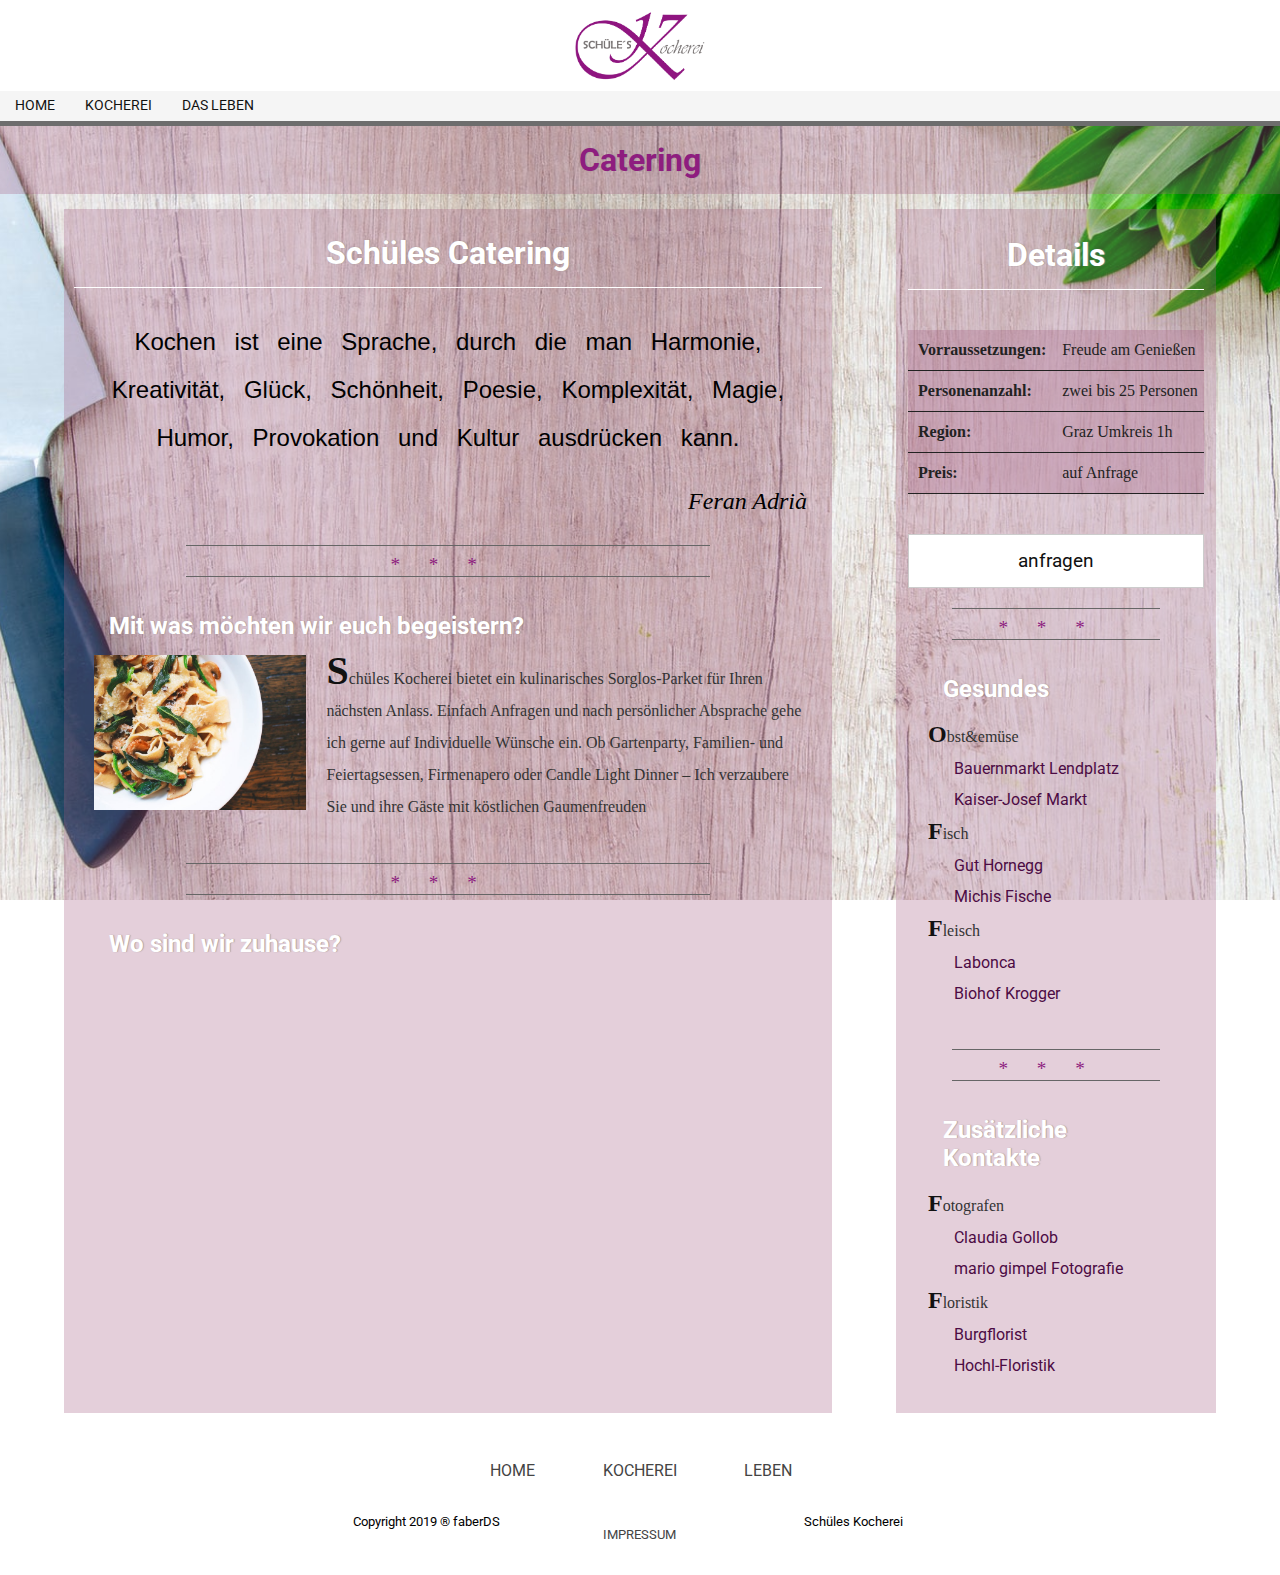
==== commit 2caa30e2: "Revert "Orginized Project structure added link.txt"" ====
--- a/catering.html
+++ b/catering.html
@@ -5,7 +5,7 @@
     <meta charset="UTF-8">
     <meta name="viewport" content="width=device-width, initial-scale=1.0">
     <meta http-equiv="X-UA-Compatible" content="ie=edge">
-    <link rel="stylesheet" href="style.css">
+    <link rel="stylesheet" href="mystyle.css">
     <link href="https://fonts.googleapis.com/css?family=Roboto&display=swap" rel="stylesheet">
     <link rel="stylesheet" href="https://use.fontawesome.com/releases/v5.8.2/css/all.css"
         integrity="sha384-oS3vJWv+0UjzBfQzYUhtDYW+Pj2yciDJxpsK1OYPAYjqT085Qq/1cq5FLXAZQ7Ay" crossorigin="anonymous">
@@ -36,26 +36,50 @@
         </ul>
     </nav>
     <main class="catering_main">
+
         <h1 class="headline">Catering</h1>
 
-        <section class="col_layout catering_content">
+        <div class="col_layout catering_content">
+
             <section class="col col_2_3">
-                <h2 class="headline">Schüles Kocherei</h2>
-                <h4 class="headline">Mit was möchten wir euch begeistern?</h5>
-                    <article id="offer">
+
+                <h2 class="headline">Schüles Catering</h2>
+
+                <figure id="adrian_quote">
+                    <blockquote cite="https://gutezitate.com/autor/ferran-adri%C3%A0">
+                        Kochen ist eine Sprache, durch die man Harmonie, Kreativität, Glück, Schönheit, Poesie,
+                        Komplexität, Magie, Humor, Provokation und Kultur ausdrücken kann.
+                    </blockquote>
+                    <figcaption>Feran Adrià</figcaption>
+                </figure>
+
+                <p class="separator">***</p>
+
+                <article id="offer">
+                    <h4 class="headline">Mit was möchten wir euch begeistern?</h4>
                         <img src="media/images/pasta_01.jpeg" alt="Teller mit Bandnudeln, Salbei und Eierschwammerl">
-                        <p>Schüles Kocherei bietet ein kulinarisches Sorglos-Parket für Ihren nächsten Anlass. Einfach Anfragen und nach persönlicher Absprache gehe ich gerne auf Individuelle Wünsche ein. Ob Gartenparty, Familien- und Feiertagsessen, Firmenapero oder Candle Light Dinner – Ich verzaubere Sie und ihre Gäste mit köstlichen Gaumenfreuden</p>
-                    </article>
-                    <p class="separator">***</p>
-                    <h4 class="headline">Wo sind wir zuhause?</h5>
+                        <p>Schüles Kocherei bietet ein kulinarisches Sorglos-Parket für Ihren nächsten Anlass. Einfach
+                            Anfragen und nach persönlicher Absprache gehe ich gerne auf Individuelle Wünsche ein. Ob
+                            Gartenparty, Familien- und Feiertagsessen, Firmenapero oder Candle Light Dinner – Ich
+                            verzaubere Sie und ihre Gäste mit köstlichen Gaumenfreuden</p>
+                </article>
+
+                <p class="separator">***</p>
+
+                <article>
+                    <h4 class="headline">Wo sind wir zuhause?</h4>
                         <div id="catering_location">
                             <iframe
-                                src="https://maps.google.com/maps?width=100%&amp;height=600&amp;hl=en&amp;q=Graz%208020%2C%20Hauptplatz+(Schueles%20Kocherei)&amp;ie=UTF8&amp;t=&amp;z=10&amp;iwloc=B&amp;output=embed"></iframe>
+                                src="https://maps.google.com/maps?;hl=en&amp;q=Graz%208020%2C%20Hauptplatz+(Schueles%20Kocherei)&amp;ie=UTF8&amp;t=&amp;z=10&amp;iwloc=B&amp;output=embed"></iframe>
                         </div>
+                </article>
+
             </section>
-            <aside class="col col_1_3">
+
+            <aside class="col col_1_3 sidebar">
+                <h2 class="headline">Details</h2>
                 <table class="details_table">
-                    <h2 class="headline">Details</h2>
+
 
                     <tr>
                         <th>Vorraussetzungen:</th>
@@ -75,32 +99,84 @@
                     </tr>
 
                 </table>
-                <button class="card_btn btn btn_block">
-                    <a 
-                        href="mailto:schueleskocherei@gmx.at?subject=Catering%20Anfrage&body=An%20die%20motivierteste%20Kocherei%20der%20Steiermark%0A%0A%0AAnfrage%20für%20">Anfragen</a>
+                <div class="card_btn btn btn_block">
+                    <a href="mailto:schueleskocherei@gmx.at?subject=Catering%20Anfrage&body=An%20die%20motivierteste%20Kocherei%20der%20Steiermark%0A%0A%0AAnfrage%20für%20">
+                        Anfragen</a>
+                </div>
 
-                </button>
+                <p class="separator">***</p>
+
+                <article>
+                    <h4 class="headline">Gesundes</h4>
+                    <ul>
+                        <li>
+                            <p>Obst&emüse</p>
+                            <ul>
+                                <li><a href="https://www.bauernmarkt-lendplatz.at/">Bauernmarkt Lendplatz</a></li>
+                                <li><a href="https://www.graz.net/essen-und-trinken/bauernmaerkte-in-graz/">Kaiser-Josef
+                                        Markt</a></li>
+                            </ul>
+                        </li>
+                        <li>
+                            <p>Fisch</p>
+                            <ul>
+                                <li><a href="http://www.gut-hornegg.at/">Gut Hornegg</a></li>
+                                <li><a href="https://www.michis-frische-fische.at/">Michis Fische</a></li>
+                            </ul>
+                        </li>
+                        <li>
+                            <p>Fleisch</p>
+                            <ul>
+                                <li><a href="https://www.labonca.at/">Labonca</a></li>
+                                <li><a href="https://www.bio-krogger.com/">Biohof Krogger</a></li>
+                            </ul>
+                        </li>
+                    </ul>
+                </article>
+
+                <p class="separator">***</p>
+
+                <article>
+                    <h4 class="headline">Zusätzliche Kontakte</h4>
+                    <ul>
+                        <li>
+                            <p>Fotografen</p>
+                            <ul>
+                                <li><a href="https://www.claudiagollob.com/">Claudia
+                                        Gollob</a></li>
+                                <li><a href="https://www.gimpel.at/mario-gimpel-hochzeitsfotograf-graz-steiermark">mario
+                                        gimpel Fotografie</a></li>
+                            </ul>
+                        </li>
+                        <li>
+                            <p>Floristik</p>
+                            <ul>
+                                <li><a href="https://blumen-hajek.at/">Burgflorist</a></li>
+                                <li><a href="https://hochl-floristik.at/">Hochl-Floristik</a></li>
+                            </ul>
+                        </li>
+                    </ul>
+                </article>
             </aside>
-
-        </section>
-
-    </main>
-    <footer>
-        <div class="footer_nav">
-            <ul class="footer_nav_list">
-                <li><a href="index.html">Home</a></li>
-                <li><a href="cooking.html">Kocherei</a></li>
-                <li><a href="life.html">Leben</a></li>
-            </ul>
-        </div>
-        <div class="footer_text">
-            <p>Copyright 2019 ® faberDS</p>
-
-            <p>Schüles Kocherei Unternehmung</p>
 
         </div>
 
-
+    </main>
+     <footer>
+        <div class="footer_box ">
+            <div class="footer_links">
+                <p><a href="index.html">Home</a></p>
+                <p><a href="cooking.html">Kocherei</a></p>
+                <p><a href="life.html">Leben</a></p>
+            </div>
+        </div>
+        <div class="footer_box">
+            <div class="footer_credits">
+                <p>Copyright 2019 ® faberDS</p>
+                <p ><a href="impressum.html">Impressum</a></p>
+                <p>Schüles Kocherei</p>
+            </div>
+        </div>
     </footer>
 </body>
 
--- a/mystyle.css
+++ b/mystyle.css
@@ -0,0 +1,931 @@
+/* 
+###################################################################
+
+-----------------------------------Basic Styles ---------------------------
+
+###################################################################
+*/
+/*-----------------------------------General settings-----------------------------------*/
+
+* {
+    padding: 0;
+    margin: 0;
+    box-sizing: border-box;
+}
+
+h1,
+h2,
+h3,
+h4,
+h5,
+h6 {
+    font-weight: bold;
+    font-family: Verdana, sans-serif;
+}
+h1, h2,h3,h4,h5,h6{
+text-shadow: 1px 0px 1px rgba(150, 150, 150, 0.81);
+}
+p {
+    font-family: Georgia, serif;
+}
+
+a {
+    font-family: 'Roboto', sans-serif;
+    text-decoration: none;
+
+}
+
+hr {
+    color: #777;
+    background-color: #777;
+}
+
+header img {
+    max-width: 130px;
+}
+
+header {
+    text-align: center;
+    margin: 10px;
+}
+img {
+    height: auto;
+    max-width: 100%;
+    vertical-align: middle;
+}
+
+/*-----------------------------------Flex Styling-----------------------------------*/
+
+    .flex_container{
+        display: flex;
+    }
+    .justify_cen{
+        justify-content: center;
+    }
+/*-----------------------------------Button-----------------------------------*/
+    .btn {
+        border: 1px solid #ccc;
+        text-transform: lowercase;
+        text-align: center;
+    }
+    .btn_block {
+        display: block;
+        width: 100%;
+    }
+    .btn a {
+        text-decoration: none;
+        font-size: 1.2em;
+        color: #111;
+        width: 100%;
+        display: block;
+        line-height: 1.8em;
+        background-color:white;
+
+    }
+    .btn a:hover,
+    .btn a:focus{
+        background-color: #8F1480;
+        color: white;
+    }
+/* -----------------------------------Navbar-----------------------------------*/
+    nav {
+        margin-left: auto;
+        margin-right: auto;
+        margin-top: 30px;
+        margin-left: 0;
+        width: 100%;
+        position: sticky;
+        position: -webkit-sticky;
+        top: 0px;
+        z-index: 2;
+
+    }
+
+    nav span {
+        display: none;
+    }
+
+    nav,
+    nav ul {
+        list-style: none outside none;
+        margin: 0;
+        padding: 0;
+    }
+
+    #nav_list {
+        background-color: #F5F5F5;
+        border-bottom: 5px solid #6d6d6d;
+        float: left;
+        position: relative;
+        width: 100%;
+        z-index: 100;
+    }
+
+    #nav_list ul.sub {
+        background-color: #FFFFFF;
+        box-shadow: 1px 1px 5px rgba(0, 0, 0, 0.2);
+        color: #110;
+        display: none;
+        left: 0;
+        padding: 1%;
+        position: absolute;
+        top: 30px;
+        width: 24%;
+    }
+
+    #nav_list>li {
+        border-bottom: 5px solid transparent;
+        float: left;
+        margin-bottom: -5px;
+        text-align: left;
+        -moz-transition: all 300ms ease-in-out 0s;
+        -ms-transition: all 300ms ease-in-out 0s;
+        -o-transition: all 300ms ease-in-out 0s;
+        -webkit-transition: all 300ms ease-in-out 0s;
+        transition: all 300ms ease-in-out 0s;
+    }
+
+    #nav_list li a {
+        display: block;
+        text-decoration: none;
+        -moz-transition: color 450ms ease-in-out 0s, background-color 450ms ease-in-out 0s;
+        -ms-transition: color 450ms ease-in-out 0s, background-color 450ms ease-in-out 0s;
+        -o-transition: color 450ms ease-in-out 0s, background-color 450ms ease-in-out 0s;
+        -webkit-transition: color 450ms ease-in-out 0s, background-color 450ms ease-in-out 0s;
+        transition: color 450ms ease-in-out 0s, background-color 450ms ease-in-out 0s;
+        white-space: normal;
+    }
+
+    #nav_list>li>a {
+        color: #111;
+        display: block;
+        font-size: .9em;
+        line-height: 30px;
+        padding: 0 15px;
+        text-transform: uppercase;
+    }
+
+    #nav_list>li:hover>a,
+    #nav_list>a:hover {
+        background-color: rgba(143, 20, 128, .5);
+        color: #FFFFFF;
+    }
+
+    #nav_list li.active>a {
+        background-color: rgba(143, 20, 128, .8);
+        color: #FFFFFF;
+    }
+
+    #nav_list li.active_sub {
+        background-color: rgba(143, 20, 128, .8);
+        color: #FFFFFF;
+    }
+
+    /* Navbar Submenu*/
+    #nav_list li:hover ul.sub,
+    #nav_list li:focus ul.sub {
+        display: block;
+    }
+
+    #nav_list ul.sub>li {
+        display: block;
+        float: none;
+        padding: 8px 1%;
+        width: 15%;
+    }
+
+    #nav_list ul.sub>li a {
+        color: #777777;
+        line-height: 10px;
+    }
+
+    #nav_list ul li a:hover
+    #nav_list ul li a:focus {
+        color: #8F1480;
+    }
+
+    #nav_list ul.sub>li>a {
+        font-size: .8em;
+        text-transform: uppercase;
+    }
+
+    #nav_list ul.sub>li li {
+        float: none;
+        padding-left: 4px;
+        -moz-transition: padding 150ms ease-out 0s;
+        -ms-transition: padding 150ms ease-out 0s;
+        -o-transition: padding 150ms ease-out 0s;
+        -webkit-transition: padding 150ms ease-out 0s;
+        transition: padding 150ms ease-out 0s;
+    }
+
+    #nav_list ul.sub>li:hover a,
+    #nav_list ul.sub>li:focus a{
+        padding-left: 10px;
+        color: #8F1480;
+    }
+
+    nav label,
+    nav input {
+        display: none;
+        height: 0;
+    }
+
+    nav input {
+        position: relative;
+        padding-right: 20px;
+    }
+/* -----------------------------------Footer -----------------------------------*/
+    .footer_box {
+        margin-top: 20px;
+        margin-bottom: 20px;
+    }
+    .footer_box p{
+        width: 30%;
+        text-align: center;
+        font-family: 'Roboto', sans-serif;
+    }
+    .footer_links{
+        width: 30%;
+        font-size: 1em;
+    }
+    .footer_credits{
+        width: 50%;
+        font-size: 0.8em;
+    }
+    .footer_box div{
+        margin: 0 auto;
+        text-align: center;
+        display: flex;
+        justify-content: space-around;
+    }
+    
+    .footer_credits a,
+    .footer_links a{
+        display: block;
+        line-height: 1.5em;
+        padding: 10px;
+        text-transform: uppercase;
+        color: #444;
+        border: 1px solid white;
+         -moz-transition: color 450ms ease-in-out 0s, background-color 450ms ease-in-out 0s, border 450ms ease-in-out 0s;
+        -ms-transition: color 450ms ease-in-out 0s, background-color 450ms ease-in-out 0s, border 450ms ease-in-out 0s;
+        -o-transition: color 450ms ease-in-out 0s, background-color 450ms ease-in-out 0s, border 450ms ease-in-out 0s;
+        -webkit-transition: color 450ms ease-in-out 0s, background-color 450ms ease-in-out 0s, border 450ms ease-in-out 0s;
+        transition: color 450ms ease-in-out 0s, background-color 450ms ease-in-out 0s, border 450ms ease-in-out 0s;
+    }
+    
+    .footer_box a:hover,
+    .footer_box a:focus{
+        background-color:  #8F1480;
+        color: #fff;
+        border: 1px solid black;
+    }
+
+/* -----------------------------------Full-Page Styling-----------------------------------*/
+    .full_page {
+        display: flex;
+        justify-content: center;
+        width: 100%;
+        -webkit-transition: opacity 0.8s ease-in;
+        -moz-transition: opacity 0.8s ease-in;
+        -o-transition: opacity 0.8s ease-in;
+        transition: opacity 0.8s ease-in;
+        z-index: -2;
+        align-items: center;
+    }
+
+      .text_container {
+        width: 40%;
+        height: 40%;
+        padding: 50px;
+        display: flex;
+        flex-direction: column;
+        justify-content: center;
+        border: 2px solid rgba(0,0,0,.0);
+        text-align: center;
+        -webkit-transition: background-color 0.8s ease-in, border 1s ease-in;
+        -moz-transition:  background-color 0.8s ease-in, border 1s ease-in;
+        -o-transition: background-color 0.8s ease-in, border 1s ease-in;
+        transition:  background-color 0.8s ease-in, border 1s ease-in;
+        
+    }
+ 
+
+    .full_page_txt, 
+    h3.full_page_headline {
+        font-family: 'Roboto', sans-serif;
+        color: white;
+    }
+    h3.full_page_headline{
+        font-variant: small-caps;
+        font-weight: lighter;
+        text-align: center;
+        font-size: 2.6em;
+        margin-bottom: 20px;
+        text-transform: uppercase;
+        padding-bottom: 35px;
+        transition: font-size 1000ms; 
+        border-bottom: 1px solid rgba(255, 255, 255, 0.5);
+        
+    }
+
+    .full_page_txt {
+        text-align: center;
+        font-size: 1.2em;
+        font-family: "Josefin Sans", sans-serif;
+        transition: opacity 1300ms;
+        opacity: 0;
+    }
+
+    .text_container:focus>.full_page_txt,
+    .text_container:hover>.full_page_txt {
+        opacity: 1;
+    }
+    .text_container:focus,
+    .text_container:hover{
+        background-color: rgba(0,0,0,.3);
+        border: 2px solid rgba(0,0,0,.5);
+    }
+
+    .full_page {
+        width: 100vw;
+        height: 100vh;
+        background-repeat: no-repeat;
+        background-position: center center;
+        background-attachment: fixed;
+        display: flex;
+        justify-content: center;
+    }
+/* -----------------------------------Up-Button-----------------------------------*/
+    .up_btn_container {
+        position: sticky;
+        position: -webkit-sticky;
+        bottom: 20px;
+        left: 20px;
+        width: 30px;
+        height: 30px;
+        z-index: 1000;
+    }
+    .up_btn_container_footer {
+            display: none ;
+        }
+
+    .up_btn_container a {
+        color: #808080;
+        font-size: 1.2em;
+        position: absolute;
+        top: 50%;
+        left: 50%;
+        margin-right: -50%;
+         transform: translate(-50%, -50%)
+       
+    }
+
+    .up_btn_container:hover>a,
+    .up_btn_container:focus>a {
+        color: rgb(143, 20, 128);
+    }
+
+    .up_btn_container:hover,
+    .up_btn_container:focus {
+        background-color: #bfbfbf;
+        opacity: .5;
+        border: 3px solid rgb(255, 255, 255);
+    }
+/* -----------------------------------Column Layout----------------------------------*/
+    .col_layout{
+        position: relative;
+        width: 100%;
+        display: flex;
+        justify-content: space-evenly;
+    }
+
+    .col{
+        margin-bottom: 15px;
+        margin-top: 15px;
+        display: flex;
+        flex-direction: column;
+        padding: 10px;
+    }
+    .col_2_3{
+        width: 60%;
+    }
+    .col_1_3{
+        width: 25%;
+        padding: 12px;
+
+    }
+/* -----------------------------------Card Styling-----------------------------------*/
+
+    .cards {
+        display: flex;
+        justify-content: center;
+        width: 80%;
+    }
+
+    .cards_item {
+        display: flex;
+        padding: 1rem;
+        width: 100%;
+    }
+
+    .card {
+        background-color: white;
+        border-radius: .25rem;
+        box-shadow: 0 20px 40px -14px rgba(0, 0, 0, .25);
+        display: flex;
+        flex-direction: column;
+        overflow: hidden;
+        width: 100%;
+
+    }
+
+    .card:hover .card_image,
+    .card:focus .card_image {
+        filter: contrast(100%);
+    }
+
+    .card_content {
+        display: flex;
+        flex: 1 1 auto;
+        flex-direction: column;
+        padding: 1rem;
+    }
+
+    .card_image {
+        background-position: center center;
+        background-repeat: no-repeat;
+        background-size: cover;
+        overflow: hidden;
+        filter: contrast(70%);
+        position: relative;
+        transition: filter 0.5s cubic-bezier(.43, .41, .22, .91);
+    }
+    .card_title {
+        color: #696969;
+        font-weight: 300;
+        letter-spacing: 1.5px;
+        text-transform: uppercase;
+    }
+
+    .card_text {
+        flex: 1 1 auto;
+        font-size: .8rem;
+        line-height: 1.5;
+        margin-bottom: 1.25rem;
+    }
+
+    .card_image::before {
+        content: "";
+        display: block;
+        padding-top: 50%;
+
+
+    }
+
+/* 
+###################################################################
+
+-----------------------------------Index ---------------------------
+
+###################################################################
+*/
+
+/* -----------------------------------Hero -----------------------------------*/
+    #hero_img {
+        background-color: #529759;
+        background: url("media/images/hero_img.jpeg") no-repeat center center fixed;
+        background-size: cover;
+        min-height: 100px;
+
+    }
+
+/* -----------------------------------Index Page Content -----------------------------------*/
+    main .full_page {
+        opacity: 0.7;
+    }
+
+    main .full_page:hover,
+    main .full_page:focus {
+        opacity: 0.9;
+    }
+
+    main .full_page:hover h3,
+    main .full_page:focus h3{
+        font-size: 3.2em;
+    }
+
+    #full_page_1 {
+        background-color: #d3713f;
+        background: url("media/images/vegetables_01.jpeg");
+        background-size: cover;
+    }
+
+    #full_page_2 {
+        background-color: #e52760;
+        background: url("media/images/vegetables_02.jpeg");
+        background-size: cover;
+    }
+
+/* 
+###################################################################
+
+-----------------------------------cooking -----------------------------------
+
+###################################################################
+*/
+
+    #full_page_cooking_01 {
+        background-color: #f0f0f0;
+        height: 72vh;
+    }
+
+    .card_image_catering {
+        background-image: url("media/images/table_01.jpeg");
+    }
+
+    .card_image_kitchen {
+        background-image: url("media/images/party_01.jpeg");
+    }
+
+
+/* 
+###################################################################
+
+-----------------------------------catering -----------------------------------
+
+###################################################################
+*/
+    .catering_main{
+        background-color: rgb(165,97,134);
+        background: url("media/images/background/cuting_01.jpeg") no-repeat center center fixed;
+        background-size: cover;
+        width: 100%;
+        overflow: hidden;
+    }
+     .catering_content .col{
+        background-color: rgba(165,97,134,.3);
+    }
+    .separator{
+        margin: 0 auto;
+        width: 70%;
+        padding-top:8px;
+        text-align: center;
+        font-size: 1.2em;
+        color:#8e1d7f;
+        border-top: 1px solid #666;
+        border-bottom: 1px solid #666;
+        margin-top: 20px;
+        letter-spacing: 1.5em;
+    }
+    .headline
+    {
+        padding: 15px; 
+        color: #fff;
+        font-family: 'Roboto', sans-serif;
+        
+    }
+    
+    h1.headline{
+        background-color: rgba(165,97,134,.3);
+        color: #8e1d7f;
+        font-size:2em;
+    }
+    h1.headline,
+    h2.headline{
+        text-align: center;
+    }
+    h2.headline{
+        font-size:2em;     
+
+        border-bottom: 1px solid white;
+    }
+    h4.headline{
+        font-size: 1.5em;
+    }
+    .catering_content .btn{
+        margin-top: 40px;
+       
+    }
+    .catering_content .btn a{
+        line-height: 50px;
+        border: 1px solid white;
+    }
+    
+    #adrian_quote{
+        /*background-color: rgba(165,97,134,.6);*/
+        line-height: 2em;
+        margin-top: 30px;
+        font-size: 1.5em;
+    }
+    #adrian_quote blockquote{
+        word-spacing: .5em;
+        font-family: 'Franklin Gothic Medium', 'Arial Narrow', Arial, sans-serif;
+    }
+   
+/* -----------------------------------Article -----------------------------------*/
+    article{
+        padding: 20px;
+    }
+    .catering_content article img{
+        max-width: 30%;
+        margin-right: 20px;
+        float: left;
+    }
+    .catering_content article p{
+        font-size: 1em;
+        line-height: 2em;
+        color: #333;
+        font-weight: 100;
+    }
+     .catering_content article p::first-letter{
+        font-size: 2.5em;
+        color: #111;
+        font-weight: 600;
+    }
+        
+/* -----------------------------------Sidebar -----------------------------------*/
+    .catering_content th,
+    .catering_content td{
+        text-align: left;
+        font-size: 1em;
+        color: #222;
+        padding-left: 10px;
+
+    }
+    .catering_content th{
+        font-weight: 600;
+    }
+    .catering_content td{
+        font-weight: 200;
+    }
+    table.details_table{
+        background-color: rgba(165,97,134,.3);
+        padding: 20px;
+        width: 100%;
+        border-collapse: collapse;
+        margin-top: 40px;
+    }
+    table.details_table tr{
+            border-bottom: 1px solid #222;
+            line-height: 2.5em;
+            
+
+    }
+    .sidebar article ul{
+        list-style: none;
+    }
+    .sidebar article a{
+        color: #4c0b44;
+        display: block;
+        margin-left: 20px;
+        padding: 5px;
+        border: 1px solid rgba(255,255,255,0);
+        
+        -webkit-transition: padding 0.2s ease-in;
+        -moz-transition: padding 0.2s ease-in;
+        -o-transition: padding 0.2s ease-in;
+        transition: padding 0.2s ease-in;
+    }
+     .sidebar article a:hover,
+     .sidebar article a:focus
+     {
+        color: white;
+        border: 1px solid white;
+        padding-left: 15px;
+    }
+    .sidebar article p::first-letter{
+        font-size: 1.5em;
+    }
+/* -----------------------------------Iframe -----------------------------------*/
+
+    #catering_location{
+        width: 100%;
+    }
+    #catering_location iframe{
+        width: 100%;
+        height: 300px;
+        border: none;
+    }
+
+/* 
+###################################################################
+
+-----------------------------------Life ---------------------------
+
+###################################################################
+*/
+    #full_page_life{
+        background-color: #4D372C;
+        background: url("media/images/background/maps.jpeg");
+        background-size: cover;
+        flex-direction: column;
+    }
+
+    .full_page figure{
+        margin-top: 30px;
+        
+    }
+    figure  blockquote{
+        text-align: center;
+        
+    }
+    figure figcaption{
+        margin-top: 15px;
+        margin-right: 15px;
+        font-weight: 100;
+        font-style: italic;
+        text-align: right;
+    }
+
+/* 
+###################################################################
+
+-----------------------------------Kitchen ---------------------------
+
+###################################################################
+*/
+    #full_page_kitchen{
+        background-color: #8f1443;
+        background: url("media/images/background/party.jpeg");
+        background-size: cover;
+        flex-direction: column;
+    }
+
+/* 
+###################################################################
+
+-----------------------------------Impressum ---------------------------
+
+###################################################################
+*/
+    #impressum_content{
+        padding-top: 30px;
+       text-align: center;
+        border-bottom: 1px solid black;
+        padding-bottom: 25px;
+        margin-bottom: 30px;
+            position: relative;
+    top: 30px;
+
+    }
+    #impressum_content article h4{
+        margin-bottom: 15px;
+    }
+
+    #validation img{
+        max-width: 150px;
+    }
+/*
+###################################################################
+
+-----------------------------------Responsivenes ------------------
+
+###################################################################
+  --- Device = Most of the Smartphones Mobiles (Portrait)
+  --- Screen = B/w 320px to 479px
+*/
+
+@media (min-width: 320px) and (max-width: 480px) {
+
+    .text_container span {
+        opacity: 1;
+    }
+     header img {
+        max-width: 150px !important;
+    }
+    header{
+        margin: 10px;
+    }
+    #nav_list ul.sub>li {
+        display: none;
+        width: auto;
+    }
+    
+  
+}
+@media (min-width: 200px) and (max-width: 767px) {
+  
+  #nav_list {
+        display: none;
+        top: -25px;
+    }
+     input#toggle:checked~#nav_list {
+        display: block;
+    }  
+    
+    nav input#toggle+label {
+        display: inline-block;
+        float: right;
+        position: sticky;
+        top: 0px;
+        width: 25px;
+        height: 25px;
+        background: url("media/images/icon/burger2.png") center center no-repeat ;
+        background-size: contain;
+        cursor: pointer;
+        z-index: 10000;
+        
+    }
+    #nav_list>li {
+        float: none;
+        border-bottom: 0;
+        margin-bottom: 0;
+    }
+
+    #nav_list ul.sub {
+        position: relative;
+        top: 0;
+    }
+
+    #nav_list li:hover ul.sub,
+    #nav_list li:focus ul.sub {
+        display: none;
+    }
+
+    #nav_list li #s1:target+ul.sub,
+    #nav_list li #s2:target+ul.sub {
+        display: block;
+    }
+
+    #nav_list ul.sub>li {
+        display: block;
+        width: auto;
+    }
+
+    .full_page .text_container h3 {
+        font-size: 1.7em !important;
+    }
+
+    .full_page .text_container {
+        padding: 10px !important;
+        width: 100% !important;
+    }
+
+    .full_page .text_container span {
+        font-size: .9em;
+    }
+  
+  
+     .footer_box div{
+        width: 100% !important;
+        flex-direction: column;
+        align-items: center;
+    }
+    .footer_box div p{
+        margin-top: 10px;
+    }
+
+     .up_btn_container {
+         display: none;
+        opacity: 0;
+    }
+   
+    .col_container{
+        flex-direction: column;
+        justify-content: center;
+    }
+    .col_layout{
+        flex-direction: column;
+        align-items: center; /*NEVER EVER FORGET THAT THE x and y axis change when flex direction is changed ARRRRRRRRRRRRRRRRRRR*/
+    }
+    .col{
+        width: 95% !important;
+    }
+    .catering_content{
+        margin-top: 15px;
+    }
+
+    #full_page_life h3{
+        font-size: 2em !important;
+    }
+    .full_page blockquote{
+        font-size: .7em !important;
+        
+    }
+    .btn a{
+        font-size: 1.2em !important;
+    }
+        #adrian_quote{
+            font-size: 1.2em;
+        }
+/*--------------------cards----------------------------------*/
+    .cards {
+        padding-top: 80px;
+        width: 100%;
+        flex-direction: column;
+    }
+
+    .cards_item {
+        margin: 0 auto;
+        width: 70%;
+    }
+     .card_title{
+        font-size: .9em;
+    }
+    .card_text{
+        font-size: .65em;
+    }
+}
+
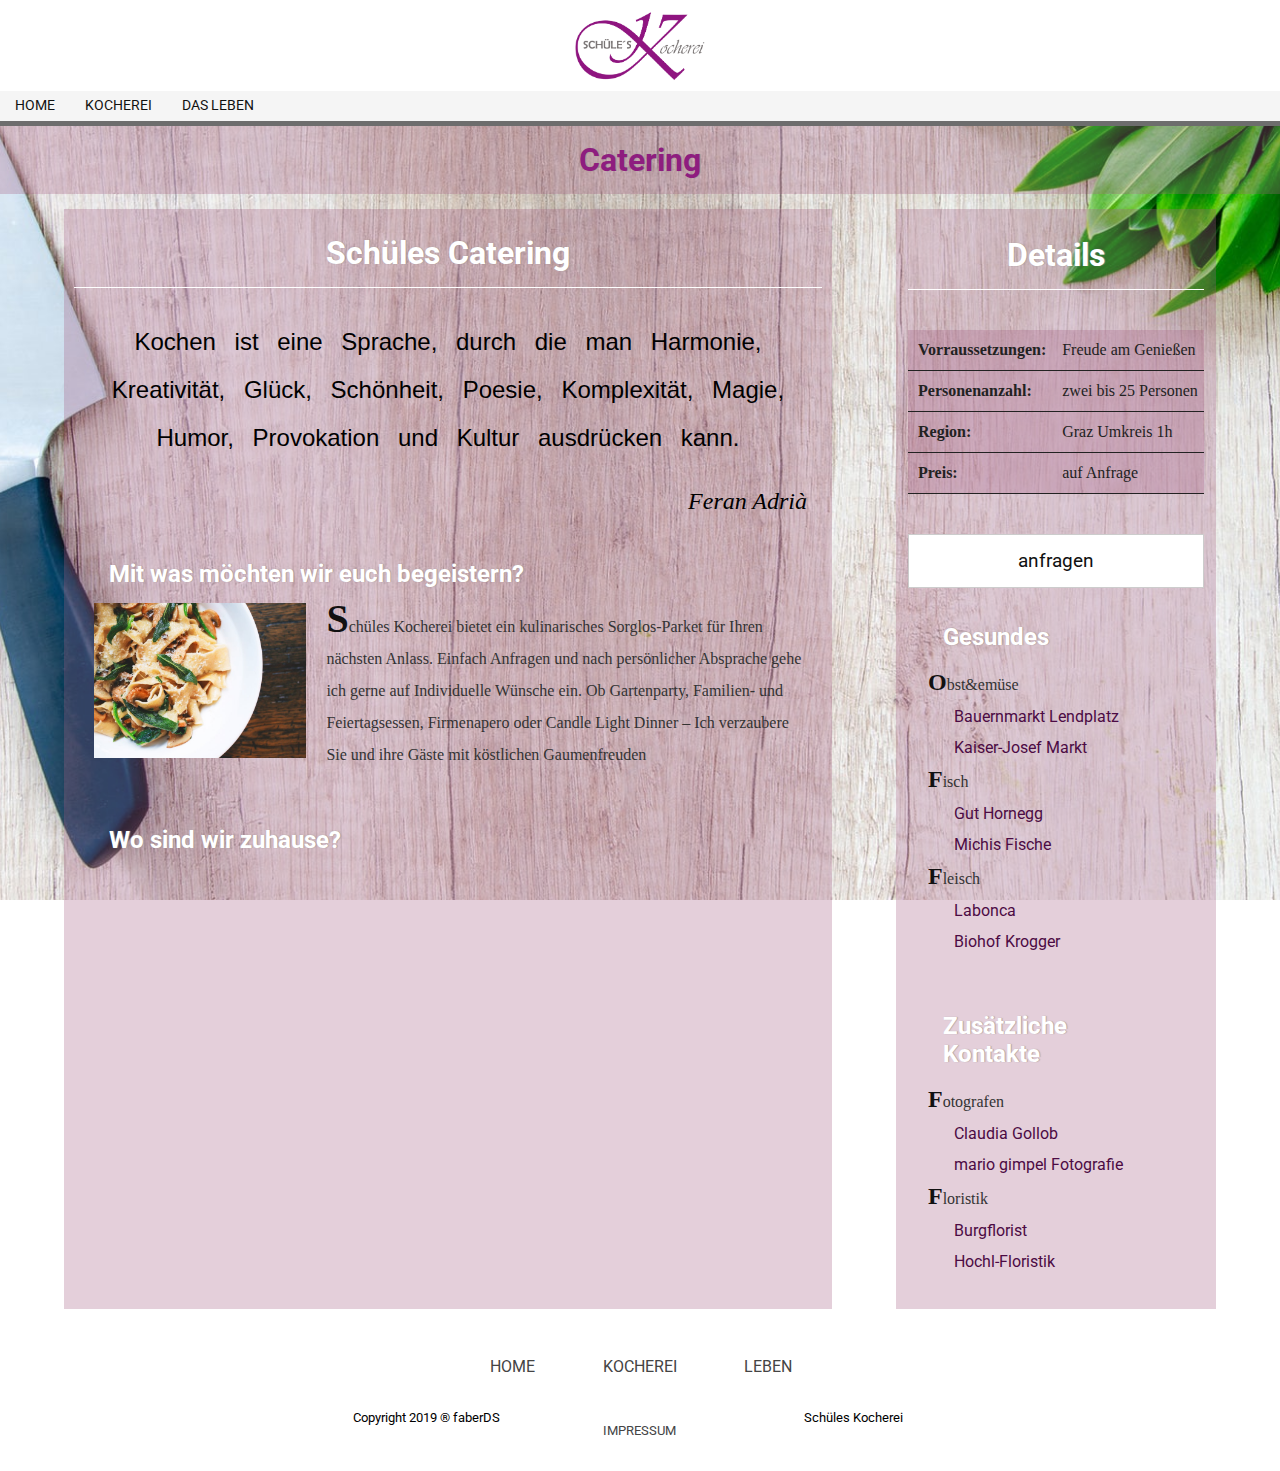
==== commit 1aa1a60a: "Orginaced Header usage und restrukture CSS" ====
--- a/catering.html
+++ b/catering.html
@@ -53,10 +53,9 @@
                     <figcaption>Feran Adrià</figcaption>
                 </figure>
 
-                <p class="separator">***</p>
 
                 <article id="offer">
-                    <h4 class="headline">Mit was möchten wir euch begeistern?</h4>
+                    <h3 class="headline">Mit was möchten wir euch begeistern?</h3>
                         <img src="media/images/pasta_01.jpeg" alt="Teller mit Bandnudeln, Salbei und Eierschwammerl">
                         <p>Schüles Kocherei bietet ein kulinarisches Sorglos-Parket für Ihren nächsten Anlass. Einfach
                             Anfragen und nach persönlicher Absprache gehe ich gerne auf Individuelle Wünsche ein. Ob
@@ -64,10 +63,9 @@
                             verzaubere Sie und ihre Gäste mit köstlichen Gaumenfreuden</p>
                 </article>
 
-                <p class="separator">***</p>
 
                 <article>
-                    <h4 class="headline">Wo sind wir zuhause?</h4>
+                    <h3 class="headline">Wo sind wir zuhause?</h3>
                         <div id="catering_location">
                             <iframe
                                 src="https://maps.google.com/maps?;hl=en&amp;q=Graz%208020%2C%20Hauptplatz+(Schueles%20Kocherei)&amp;ie=UTF8&amp;t=&amp;z=10&amp;iwloc=B&amp;output=embed"></iframe>
@@ -76,7 +74,7 @@
 
             </section>
 
-            <aside class="col col_1_3 sidebar">
+            <section class="col col_1_3 sidebar">
                 <h2 class="headline">Details</h2>
                 <table class="details_table">
 
@@ -99,65 +97,64 @@
                     </tr>
 
                 </table>
+
                 <div class="card_btn btn btn_block">
                     <a href="mailto:schueleskocherei@gmx.at?subject=Catering%20Anfrage&body=An%20die%20motivierteste%20Kocherei%20der%20Steiermark%0A%0A%0AAnfrage%20für%20">
                         Anfragen</a>
                 </div>
 
-                <p class="separator">***</p>
 
                 <article>
-                    <h4 class="headline">Gesundes</h4>
+                    <h3 class="headline">Gesundes</h3>
                     <ul>
                         <li>
                             <p>Obst&emüse</p>
                             <ul>
-                                <li><a href="https://www.bauernmarkt-lendplatz.at/">Bauernmarkt Lendplatz</a></li>
-                                <li><a href="https://www.graz.net/essen-und-trinken/bauernmaerkte-in-graz/">Kaiser-Josef
+                                <li><a href="https://www.bauernmarkt-lendplatz.at/" target="blank">Bauernmarkt Lendplatz</a></li>
+                                <li><a href="https://www.graz.net/essen-und-trinken/bauernmaerkte-in-graz/" target="blank">Kaiser-Josef
                                         Markt</a></li>
                             </ul>
                         </li>
                         <li>
                             <p>Fisch</p>
                             <ul>
-                                <li><a href="http://www.gut-hornegg.at/">Gut Hornegg</a></li>
-                                <li><a href="https://www.michis-frische-fische.at/">Michis Fische</a></li>
+                                <li><a href="http://www.gut-hornegg.at/" target="blank">Gut Hornegg</a></li>
+                                <li><a href="https://www.michis-frische-fische.at/" target="blank">Michis Fische</a></li>
                             </ul>
                         </li>
                         <li>
                             <p>Fleisch</p>
                             <ul>
-                                <li><a href="https://www.labonca.at/">Labonca</a></li>
-                                <li><a href="https://www.bio-krogger.com/">Biohof Krogger</a></li>
+                                <li><a href="https://www.labonca.at/" target="blank">Labonca</a></li>
+                                <li><a href="https://www.bio-krogger.com/" target="blank">Biohof Krogger</a></li>
                             </ul>
                         </li>
                     </ul>
                 </article>
 
-                <p class="separator">***</p>
 
                 <article>
-                    <h4 class="headline">Zusätzliche Kontakte</h4>
+                    <h3 class="headline">Zusätzliche Kontakte</h3>
                     <ul>
                         <li>
                             <p>Fotografen</p>
                             <ul>
-                                <li><a href="https://www.claudiagollob.com/">Claudia
+                                <li><a href="https://www.claudiagollob.com/" target="blank">Claudia
                                         Gollob</a></li>
-                                <li><a href="https://www.gimpel.at/mario-gimpel-hochzeitsfotograf-graz-steiermark">mario
+                                <li><a href="https://www.gimpel.at/mario-gimpel-hochzeitsfotograf-graz-steiermark" target="blank">mario
                                         gimpel Fotografie</a></li>
                             </ul>
                         </li>
                         <li>
                             <p>Floristik</p>
                             <ul>
-                                <li><a href="https://blumen-hajek.at/">Burgflorist</a></li>
-                                <li><a href="https://hochl-floristik.at/">Hochl-Floristik</a></li>
+                                <li><a href="https://blumen-hajek.at/" target="blank">Burgflorist</a></li>
+                                <li><a href="https://hochl-floristik.at/" target="blank">Hochl-Floristik</a></li>
                             </ul>
                         </li>
                     </ul>
                 </article>
-            </aside>
+            </section>
 
         </div>
 
--- a/mystyle.css
+++ b/mystyle.css
@@ -21,10 +21,9 @@
 h6 {
     font-weight: bold;
     font-family: Verdana, sans-serif;
+    text-shadow: 1px 0px 1px rgba(150, 150, 150, 0.81);
 }
-h1, h2,h3,h4,h5,h6{
-text-shadow: 1px 0px 1px rgba(150, 150, 150, 0.81);
-}
+
 p {
     font-family: Georgia, serif;
 }
@@ -274,7 +273,7 @@
         -webkit-transition: color 450ms ease-in-out 0s, background-color 450ms ease-in-out 0s, border 450ms ease-in-out 0s;
         transition: color 450ms ease-in-out 0s, background-color 450ms ease-in-out 0s, border 450ms ease-in-out 0s;
     }
-    
+ 
     .footer_box a:hover,
     .footer_box a:focus{
         background-color:  #8F1480;
@@ -313,11 +312,11 @@
  
 
     .full_page_txt, 
-    h3.full_page_headline {
+    h2.full_page_headline {
         font-family: 'Roboto', sans-serif;
         color: white;
     }
-    h3.full_page_headline{
+    h2.full_page_headline{
         font-variant: small-caps;
         font-weight: lighter;
         text-align: center;
@@ -462,11 +461,12 @@
         position: relative;
         transition: filter 0.5s cubic-bezier(.43, .41, .22, .91);
     }
-    .card_title {
-        color: #696969;
+    .card_title h2 {
+        color: #222121;
         font-weight: 300;
         letter-spacing: 1.5px;
         text-transform: uppercase;
+        font-size: 1em;
     }
 
     .card_text {
@@ -479,7 +479,7 @@
     .card_image::before {
         content: "";
         display: block;
-        padding-top: 50%;
+        padding-top: 60%;
 
 
     }
@@ -511,8 +511,8 @@
         opacity: 0.9;
     }
 
-    main .full_page:hover h3,
-    main .full_page:focus h3{
+    main .full_page:hover .full_page_headline,
+    main .full_page:focus .full_page_headline{
         font-size: 3.2em;
     }
 
@@ -538,7 +538,7 @@
 
     #full_page_cooking_01 {
         background-color: #f0f0f0;
-        height: 72vh;
+        height: 100%;
     }
 
     .card_image_catering {
@@ -601,7 +601,7 @@
 
         border-bottom: 1px solid white;
     }
-    h4.headline{
+    h3.headline{
         font-size: 1.5em;
     }
     .catering_content .btn{
@@ -766,16 +766,17 @@
         border-bottom: 1px solid black;
         padding-bottom: 25px;
         margin-bottom: 30px;
-            position: relative;
-    top: 30px;
+        position: relative;
+        top: 30px;
 
     }
     #impressum_content article h4{
         margin-bottom: 15px;
     }
-
+    
     #validation img{
         max-width: 150px;
+        
     }
 /*
 ###################################################################
@@ -822,7 +823,7 @@
         top: 0px;
         width: 25px;
         height: 25px;
-        background: url("media/images/icon/burger2.png") center center no-repeat ;
+        background: url("media/images/icon/burger.png") center center no-repeat ;
         background-size: contain;
         cursor: pointer;
         z-index: 10000;
@@ -853,18 +854,30 @@
         display: block;
         width: auto;
     }
-
-    .full_page .text_container h3 {
+  
+    main .full_page {
+        opacity: 0.9;
+    }
+    .full_page .text_container h2 {
         font-size: 1.7em !important;
     }
 
     .full_page .text_container {
         padding: 10px !important;
-        width: 100% !important;
+        width: 80% !important;
     }
 
     .full_page .text_container span {
         font-size: .9em;
+    }
+
+    .text_container .full_page_txt {
+        opacity: 1;
+    }
+    
+    .text_container{
+        background-color: rgba(0,0,0,.3);
+        border: 2px solid rgba(0,0,0,.5);
     }
   
   
@@ -897,7 +910,7 @@
         margin-top: 15px;
     }
 
-    #full_page_life h3{
+    #full_page_life h2{
         font-size: 2em !important;
     }
     .full_page blockquote{
@@ -910,16 +923,22 @@
         #adrian_quote{
             font-size: 1.2em;
         }
+
+}
+@media (min-width: 200px) and (max-width: 590px) {
 /*--------------------cards----------------------------------*/
     .cards {
-        padding-top: 80px;
         width: 100%;
         flex-direction: column;
-    }
-
+        justify-content: center;
+        overflow: auto;
+    }
+    .card{
+        max-width: 350px;
+    }
     .cards_item {
+        width: 70%;
         margin: 0 auto;
-        width: 70%;
     }
      .card_title{
         font-size: .9em;
@@ -927,5 +946,4 @@
     .card_text{
         font-size: .65em;
     }
-}
-
+}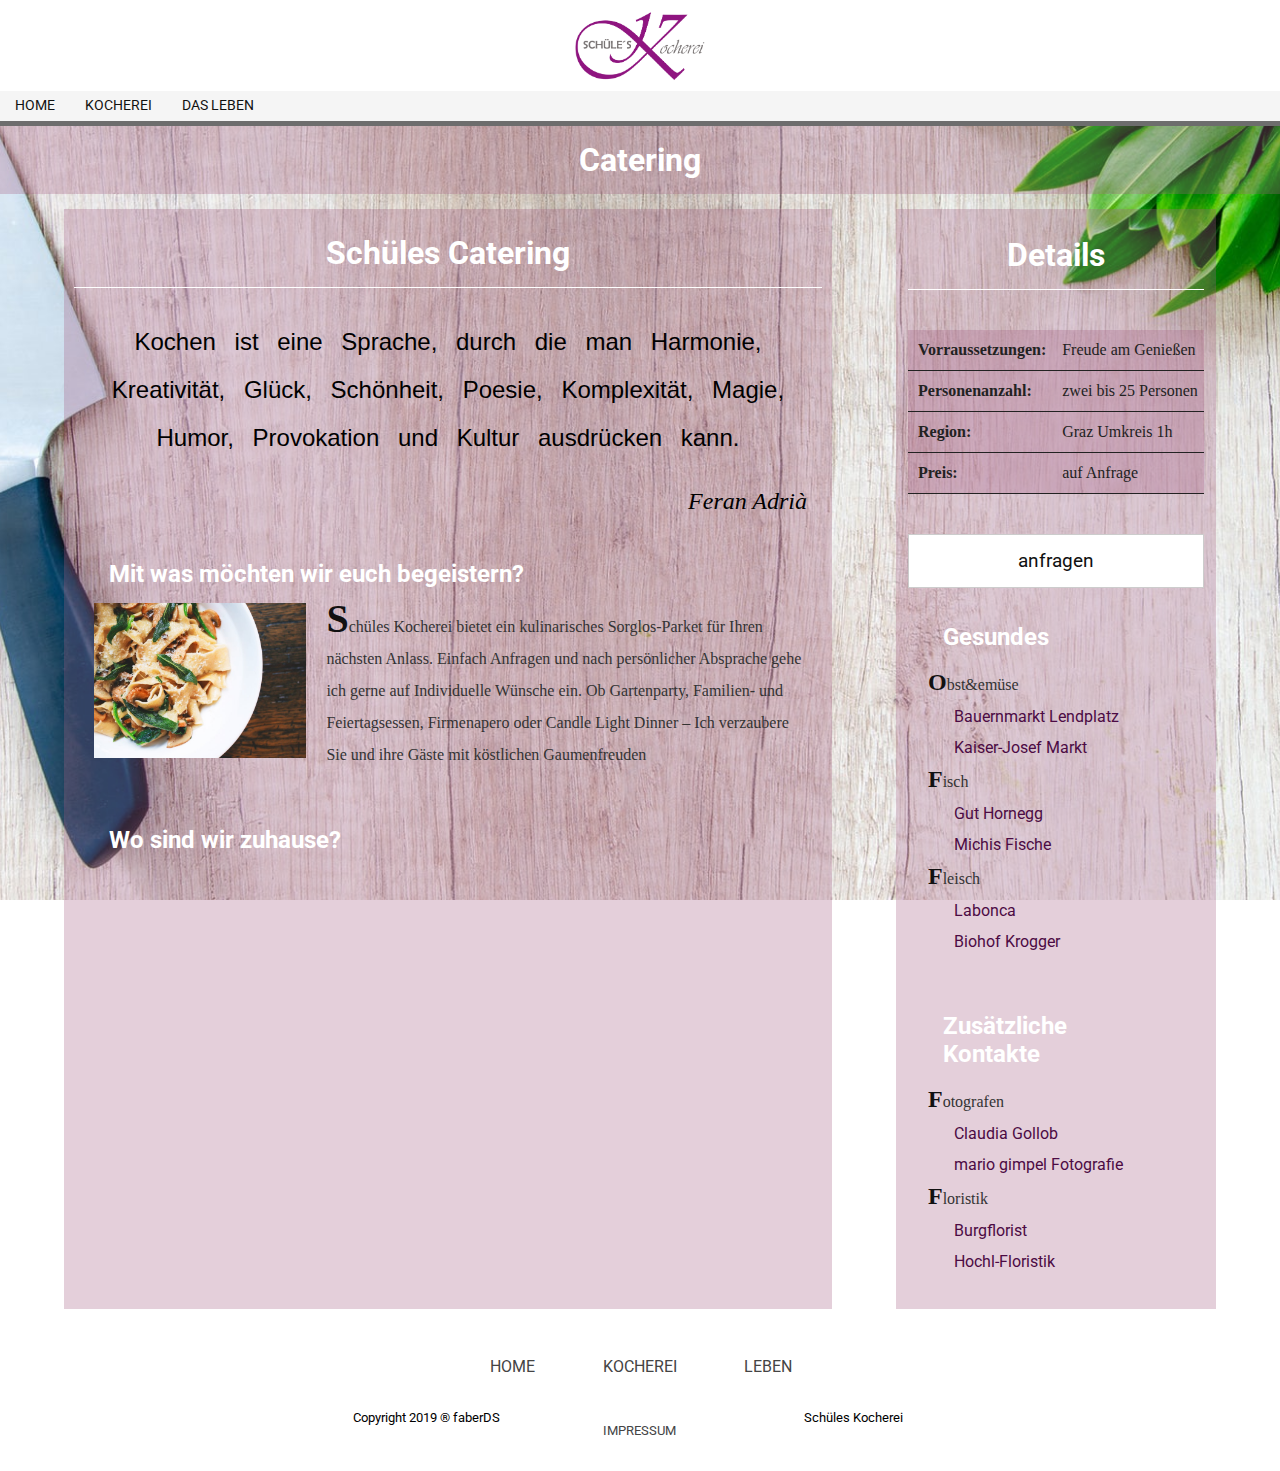
==== commit 64a2172e: "Added each page h1 element, adjustedt accesebility" ====
--- a/catering.html
+++ b/catering.html
@@ -35,7 +35,7 @@
             </li>
         </ul>
     </nav>
-    <main class="catering_main">
+    <main class="cutingboard_background">
 
         <h1 class="headline">Catering</h1>
 
@@ -77,8 +77,6 @@
             <section class="col col_1_3 sidebar">
                 <h2 class="headline">Details</h2>
                 <table class="details_table">
-
-
                     <tr>
                         <th>Vorraussetzungen:</th>
                         <td>Freude am Genießen</td>
--- a/mystyle.css
+++ b/mystyle.css
@@ -21,7 +21,7 @@
 h6 {
     font-weight: bold;
     font-family: Verdana, sans-serif;
-    text-shadow: 1px 0px 1px rgba(150, 150, 150, 0.81);
+    
 }
 
 p {
@@ -87,6 +87,7 @@
         color: white;
     }
 /* -----------------------------------Navbar-----------------------------------*/
+    
     nav {
         margin-left: auto;
         margin-right: auto;
@@ -282,6 +283,10 @@
     }
 
 /* -----------------------------------Full-Page Styling-----------------------------------*/
+    .page_headline{
+        text-align: center;
+        
+    }
     .full_page {
         display: flex;
         justify-content: center;
@@ -312,13 +317,15 @@
  
 
     .full_page_txt, 
-    h2.full_page_headline {
+    h2.full_page_headline,
+    h1.full_page_headline {
         font-family: 'Roboto', sans-serif;
         color: white;
     }
-    h2.full_page_headline{
+    h2.full_page_headline,
+    h1.full_page_headline
+    {
         font-variant: small-caps;
-        font-weight: lighter;
         text-align: center;
         font-size: 2.6em;
         margin-bottom: 20px;
@@ -343,8 +350,8 @@
     }
     .text_container:focus,
     .text_container:hover{
-        background-color: rgba(0,0,0,.3);
-        border: 2px solid rgba(0,0,0,.5);
+        background-color: rgba(143,20,128,.6);
+        border: 2px solid rgba(20,20,20,.8);
     }
 
     .full_page {
@@ -457,9 +464,8 @@
         background-repeat: no-repeat;
         background-size: cover;
         overflow: hidden;
-        filter: contrast(70%);
         position: relative;
-        transition: filter 0.5s cubic-bezier(.43, .41, .22, .91);
+        
     }
     .card_title h2 {
         color: #222121;
@@ -480,8 +486,6 @@
         content: "";
         display: block;
         padding-top: 60%;
-
-
     }
 
 /* 
@@ -535,9 +539,10 @@
 
 ###################################################################
 */
-
+    .page_title_cooking{
+        background-color: #f4f4f4;
+    }
     #full_page_cooking_01 {
-        background-color: #f0f0f0;
         height: 100%;
     }
 
@@ -557,7 +562,7 @@
 
 ###################################################################
 */
-    .catering_main{
+    .cutingboard_background{
         background-color: rgb(165,97,134);
         background: url("media/images/background/cuting_01.jpeg") no-repeat center center fixed;
         background-size: cover;
@@ -589,7 +594,6 @@
     
     h1.headline{
         background-color: rgba(165,97,134,.3);
-        color: #8e1d7f;
         font-size:2em;
     }
     h1.headline,
@@ -598,7 +602,6 @@
     }
     h2.headline{
         font-size:2em;     
-
         border-bottom: 1px solid white;
     }
     h3.headline{
@@ -854,7 +857,9 @@
         display: block;
         width: auto;
     }
-  
+    .page_headline{
+        font-size: .7em;
+    }
     main .full_page {
         opacity: 0.9;
     }
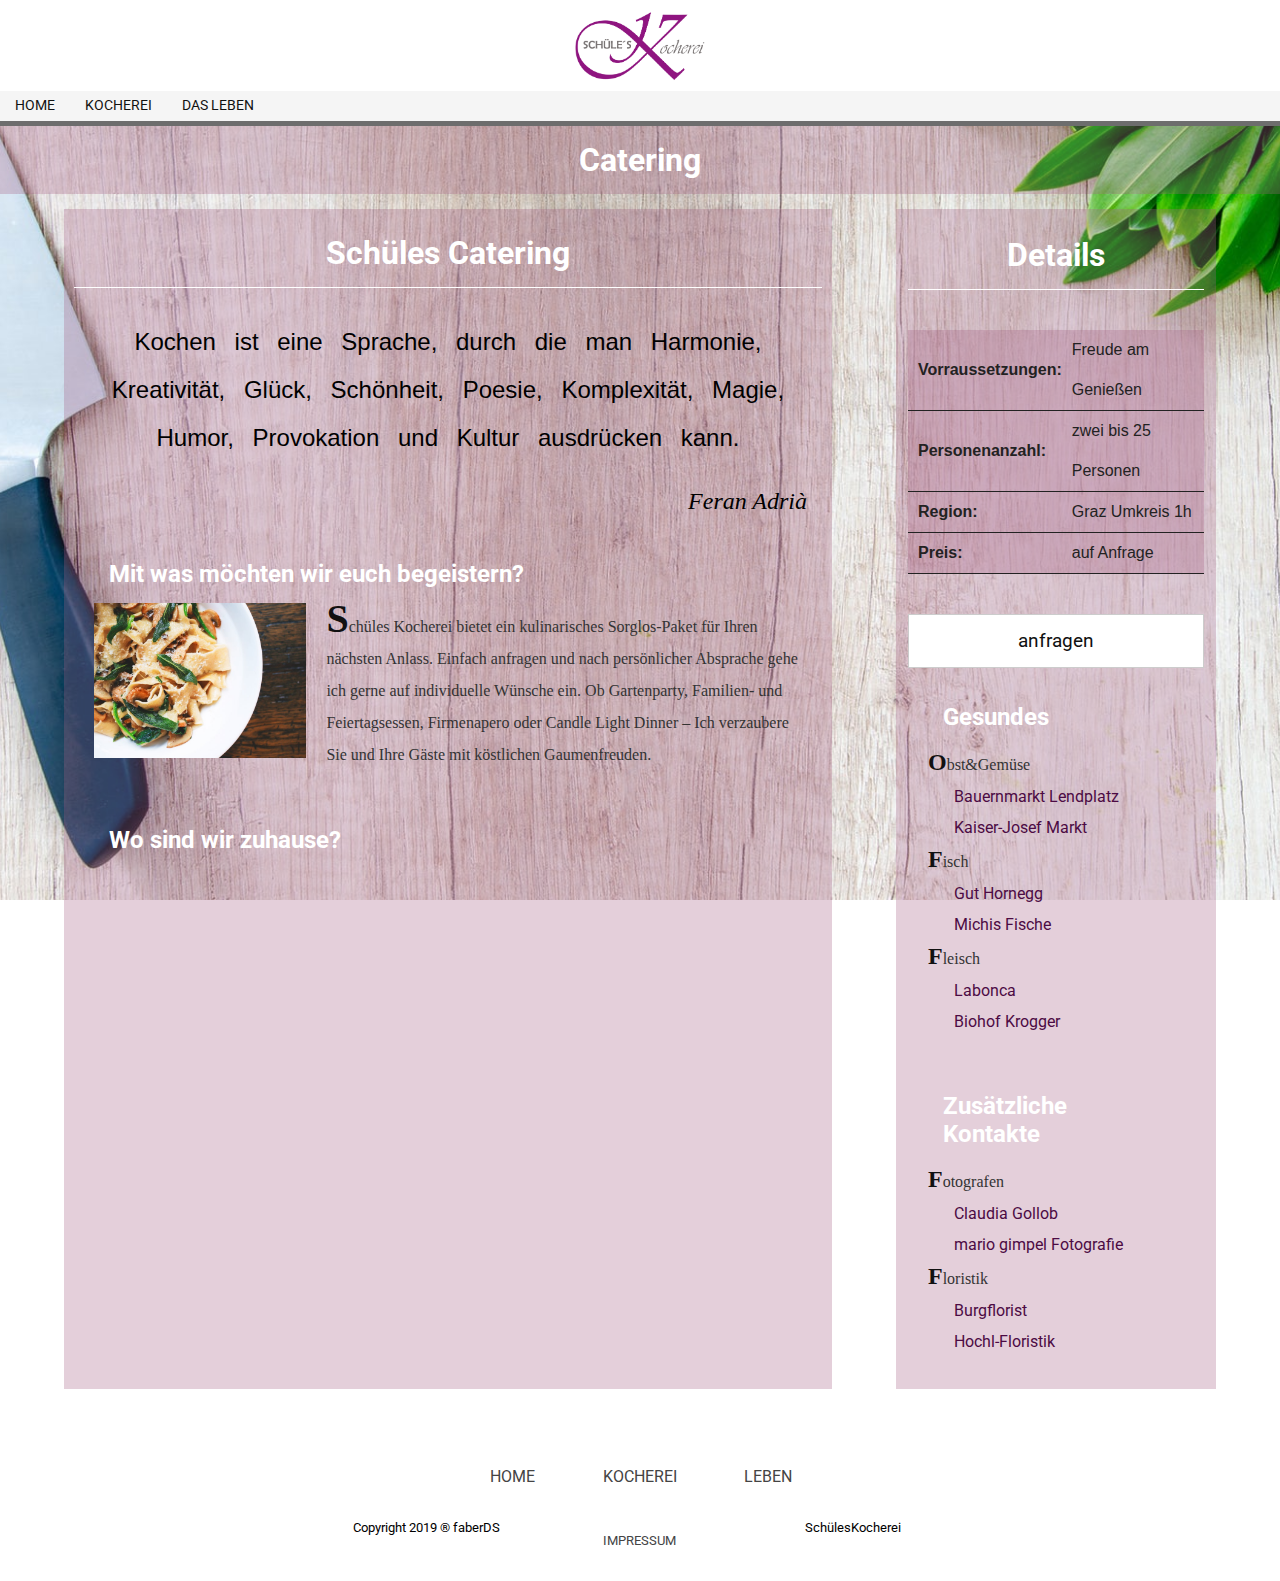
==== commit b5235ab0: "Last Changes -h1 small-caps SchülesKocherei" ====
--- a/catering.html
+++ b/catering.html
@@ -18,7 +18,7 @@
     </header>
 
     <nav>
-        <input type="checkbox" id="toggle">
+        <input type="checkbox" id="toggle" title="Navbar-Icon bei einer Fenstergröße kleiner als 767 Pixel">
         <label for="toggle" class="button"></label>
         <ul id="nav_list">
             <li><a href="index.html">Home</a></li>
@@ -35,129 +35,140 @@
             </li>
         </ul>
     </nav>
-    <main class="cutingboard_background">
+    <main>
+        <div class="cutingboard_background">
+            <h1 class="headline">Catering</h1>
 
-        <h1 class="headline">Catering</h1>
+            <div class="col_layout catering_content">
 
-        <div class="col_layout catering_content">
+                <section class="col col_2_3">
 
-            <section class="col col_2_3">
+                    <h2 class="headline">Schüles Catering</h2>
 
-                <h2 class="headline">Schüles Catering</h2>
-
-                <figure id="adrian_quote">
-                    <blockquote cite="https://gutezitate.com/autor/ferran-adri%C3%A0">
-                        Kochen ist eine Sprache, durch die man Harmonie, Kreativität, Glück, Schönheit, Poesie,
-                        Komplexität, Magie, Humor, Provokation und Kultur ausdrücken kann.
-                    </blockquote>
-                    <figcaption>Feran Adrià</figcaption>
-                </figure>
+                    <figure id="adrian_quote">
+                        <blockquote cite="https://gutezitate.com/autor/ferran-adri%C3%A0">
+                            Kochen ist eine Sprache, durch die man Harmonie, Kreativität, Glück, Schönheit, Poesie,
+                            Komplexität, Magie, Humor, Provokation und Kultur ausdrücken kann.
+                        </blockquote>
+                        <figcaption>Feran Adrià</figcaption>
+                    </figure>
 
 
-                <article id="offer">
-                    <h3 class="headline">Mit was möchten wir euch begeistern?</h3>
+                    <article id="offer">
+                        <h3 class="headline">Mit was möchten wir euch begeistern?</h3>
                         <img src="media/images/pasta_01.jpeg" alt="Teller mit Bandnudeln, Salbei und Eierschwammerl">
-                        <p>Schüles Kocherei bietet ein kulinarisches Sorglos-Parket für Ihren nächsten Anlass. Einfach
-                            Anfragen und nach persönlicher Absprache gehe ich gerne auf Individuelle Wünsche ein. Ob
+                        <p>Schüles Kocherei bietet ein kulinarisches Sorglos-Paket für Ihren nächsten Anlass. Einfach
+                            anfragen und nach persönlicher Absprache gehe ich gerne auf individuelle Wünsche ein. Ob
                             Gartenparty, Familien- und Feiertagsessen, Firmenapero oder Candle Light Dinner – Ich
-                            verzaubere Sie und ihre Gäste mit köstlichen Gaumenfreuden</p>
-                </article>
+                            verzaubere Sie und Ihre Gäste mit köstlichen Gaumenfreuden.</p>
+                    </article>
 
 
-                <article>
-                    <h3 class="headline">Wo sind wir zuhause?</h3>
+                    <article>
+                        <h3 class="headline">Wo sind wir zuhause?</h3>
                         <div id="catering_location">
                             <iframe
                                 src="https://maps.google.com/maps?;hl=en&amp;q=Graz%208020%2C%20Hauptplatz+(Schueles%20Kocherei)&amp;ie=UTF8&amp;t=&amp;z=10&amp;iwloc=B&amp;output=embed"></iframe>
                         </div>
-                </article>
+                    </article>
 
-            </section>
+                </section>
 
-            <section class="col col_1_3 sidebar">
-                <h2 class="headline">Details</h2>
-                <table class="details_table">
-                    <tr>
-                        <th>Vorraussetzungen:</th>
-                        <td>Freude am Genießen</td>
-                    </tr>
-                    <tr>
-                        <th>Personenanzahl:</th>
-                        <td>zwei bis 25 Personen</td>
-                    </tr>
-                    <tr>
-                        <th>Region:</th>
-                        <td>Graz Umkreis 1h</td>
-                    </tr>
-                    <tr>
-                        <th>Preis:</th>
-                        <td>auf Anfrage</td>
-                    </tr>
+                <section class="col col_1_3 sidebar">
+                    <h2 class="headline">Details</h2>
+                    <table class="details_table">
+                        <tr>
+                            <th>Vorraussetzungen:</th>
+                            <td>Freude am Genießen</td>
+                        </tr>
+                        <tr>
+                            <th>Personenanzahl:</th>
+                            <td>zwei bis 25 Personen</td>
+                        </tr>
+                        <tr>
+                            <th>Region:</th>
+                            <td>Graz Umkreis 1h</td>
+                        </tr>
+                        <tr>
+                            <th>Preis:</th>
+                            <td>auf Anfrage</td>
+                        </tr>
 
-                </table>
+                    </table>
 
-                <div class="card_btn btn btn_block">
-                    <a href="mailto:schueleskocherei@gmx.at?subject=Catering%20Anfrage&body=An%20die%20motivierteste%20Kocherei%20der%20Steiermark%0A%0A%0AAnfrage%20für%20">
-                        Anfragen</a>
-                </div>
+                    <div class="card_btn btn btn_block">
+                        <a
+                            href="mailto:schueleskocherei@gmx.at?subject=Catering%20Anfrage&body=An%20die%20motivierteste%20Kocherei%20der%20Steiermark%0A%0A%0AAnfrage%20für%20">
+                            Anfragen</a>
+                    </div>
 
 
-                <article>
-                    <h3 class="headline">Gesundes</h3>
-                    <ul>
-                        <li>
-                            <p>Obst&emüse</p>
-                            <ul>
-                                <li><a href="https://www.bauernmarkt-lendplatz.at/" target="blank">Bauernmarkt Lendplatz</a></li>
-                                <li><a href="https://www.graz.net/essen-und-trinken/bauernmaerkte-in-graz/" target="blank">Kaiser-Josef
-                                        Markt</a></li>
-                            </ul>
-                        </li>
-                        <li>
-                            <p>Fisch</p>
-                            <ul>
-                                <li><a href="http://www.gut-hornegg.at/" target="blank">Gut Hornegg</a></li>
-                                <li><a href="https://www.michis-frische-fische.at/" target="blank">Michis Fische</a></li>
-                            </ul>
-                        </li>
-                        <li>
-                            <p>Fleisch</p>
-                            <ul>
-                                <li><a href="https://www.labonca.at/" target="blank">Labonca</a></li>
-                                <li><a href="https://www.bio-krogger.com/" target="blank">Biohof Krogger</a></li>
-                            </ul>
-                        </li>
-                    </ul>
-                </article>
+                    <article>
+                        <h3 class="headline">Gesundes</h3>
+                        <ul>
+                            <li>
+                                <p>Obst&Gemüse</p>
+                                <ul>
+                                    <li><a href="https://www.bauernmarkt-lendplatz.at/" target="blank" title="Öffnet Link in einem neuen Tab">Bauernmarkt
+                                            Lendplatz</a></li>
+                                    <li><a href="https://www.graz.net/essen-und-trinken/bauernmaerkte-in-graz/"
+                                            target="blank" title="Öffnet Link in einem neuen Tab">Kaiser-Josef
+                                            Markt</a></li>
+                                </ul>
+                            </li>
+                            <li>
+                                <p>Fisch</p>
+                                <ul>
+                                    <li><a href="http://www.gut-hornegg.at/" target="blank" title="Öffnet Link in einem neuen Tab">Gut Hornegg</a></li>
+                                    <li><a href="https://www.michis-frische-fische.at/" target="blank" title="Öffnet Link in einem neuen Tab">Michis Fische</a>
+                                    </li>
+                                </ul>
+                            </li>
+                            <li>
+                                <p>Fleisch</p>
+                                <ul>
+                                    <li><a href="https://www.labonca.at/" target="blank" title="Öffnet Link in einem neuen Tab">Labonca</a></li>
+                                    <li><a href="https://www.bio-krogger.com/" target="blank" title="Öffnet Link in einem neuen Tab">Biohof Krogger</a></li>
+                                </ul>
+                            </li>
+                        </ul>
+                    </article>
 
 
-                <article>
-                    <h3 class="headline">Zusätzliche Kontakte</h3>
-                    <ul>
-                        <li>
-                            <p>Fotografen</p>
-                            <ul>
-                                <li><a href="https://www.claudiagollob.com/" target="blank">Claudia
-                                        Gollob</a></li>
-                                <li><a href="https://www.gimpel.at/mario-gimpel-hochzeitsfotograf-graz-steiermark" target="blank">mario
-                                        gimpel Fotografie</a></li>
-                            </ul>
-                        </li>
-                        <li>
-                            <p>Floristik</p>
-                            <ul>
-                                <li><a href="https://blumen-hajek.at/" target="blank">Burgflorist</a></li>
-                                <li><a href="https://hochl-floristik.at/" target="blank">Hochl-Floristik</a></li>
-                            </ul>
-                        </li>
-                    </ul>
-                </article>
-            </section>
+                    <article>
+                        <h3 class="headline">Zusätzliche Kontakte</h3>
+                        <ul>
+                            <li>
+                                <p>Fotografen</p>
+                                <ul>
+                                    <li><a href="https://www.claudiagollob.com/" target="blank" title="Öffnet Link in einem neuen Tab">Claudia
+                                            Gollob</a></li>
+                                    <li><a href="https://www.gimpel.at/mario-gimpel-hochzeitsfotograf-graz-steiermark"
+                                            target="blank" title="Öffnet Link in einem neuen Tab">mario
+                                            gimpel Fotografie</a></li>
+                                </ul>
+                            </li>
+                            <li>
+                                <p>Floristik</p>
+                                <ul>
+                                    <li><a href="https://blumen-hajek.at/" target="blank" title="Öffnet Link in einem neuen Tab">Burgflorist</a></li>
+                                    <li><a href="https://hochl-floristik.at/" target="blank" title="Öffnet Link in einem neuen Tab">Hochl-Floristik</a></li>
+                                </ul>
+                            </li>
+                        </ul>
+                    </article>
+                </section>
 
+            </div>
         </div>
-
+        <div class="up_btn_container" tabindex="0">
+        <a href="#sk_logo" title="Scrollt zum Anfang der Seite"><i class="far fa-arrow-alt-circle-up"></i>
+            <p>up</p>
+        </a>
+    </div>
     </main>
-     <footer>
+    
+    <footer>
         <div class="footer_box ">
             <div class="footer_links">
                 <p><a href="index.html">Home</a></p>
@@ -168,8 +179,8 @@
         <div class="footer_box">
             <div class="footer_credits">
                 <p>Copyright 2019 ® faberDS</p>
-                <p ><a href="impressum.html">Impressum</a></p>
-                <p>Schüles Kocherei</p>
+                <p><a href="impressum.html">Impressum</a></p>
+                <p>SchülesKocherei</p>
             </div>
         </div>
     </footer>
--- a/mystyle.css
+++ b/mystyle.css
@@ -327,14 +327,17 @@
     {
         font-variant: small-caps;
         text-align: center;
-        font-size: 2.6em;
+        font-size: 2.2em;
         margin-bottom: 20px;
-        text-transform: uppercase;
         padding-bottom: 35px;
         transition: font-size 1000ms; 
         border-bottom: 1px solid rgba(255, 255, 255, 0.5);
         
     }
+     h2.full_page_headline{
+        text-transform: uppercase;
+
+     }
 
     .full_page_txt {
         text-align: center;
@@ -373,6 +376,9 @@
         height: 30px;
         z-index: 1000;
     }
+    .up_btn_container p{
+        display: none;
+    }
     .up_btn_container_footer {
             display: none ;
         }
@@ -487,6 +493,10 @@
         display: block;
         padding-top: 60%;
     }
+    .card_image p{
+        visibility: hidden;/*Opera mini does not suport*/
+        opacity: 0;
+    }
 
 /* 
 ###################################################################
@@ -551,7 +561,7 @@
     }
 
     .card_image_kitchen {
-        background-image: url("media/images/party_01.jpeg");
+        background-image: url("https://images.unsplash.com/photo-1556909172-54557c7e4fb7?ixlib=rb-1.2.1&ixid=eyJhcHBfaWQiOjEyMDd9&auto=format&fit=crop&w=1950&q=80");
     }
 
 
@@ -569,6 +579,7 @@
         width: 100%;
         overflow: hidden;
     }
+    
      .catering_content .col{
         background-color: rgba(165,97,134,.3);
     }
@@ -655,6 +666,7 @@
         font-size: 1em;
         color: #222;
         padding-left: 10px;
+        font-family: sans-serif;
 
     }
     .catering_content th{
@@ -777,7 +789,7 @@
         margin-bottom: 15px;
     }
     
-    #validation img{
+    .validation img{
         max-width: 150px;
         
     }
@@ -818,7 +830,9 @@
      input#toggle:checked~#nav_list {
         display: block;
     }  
-    
+    label.button p{
+        display: none;
+    }
     nav input#toggle+label {
         display: inline-block;
         float: right;
@@ -899,6 +913,7 @@
          display: none;
         opacity: 0;
     }
+
    
     .col_container{
         flex-direction: column;
